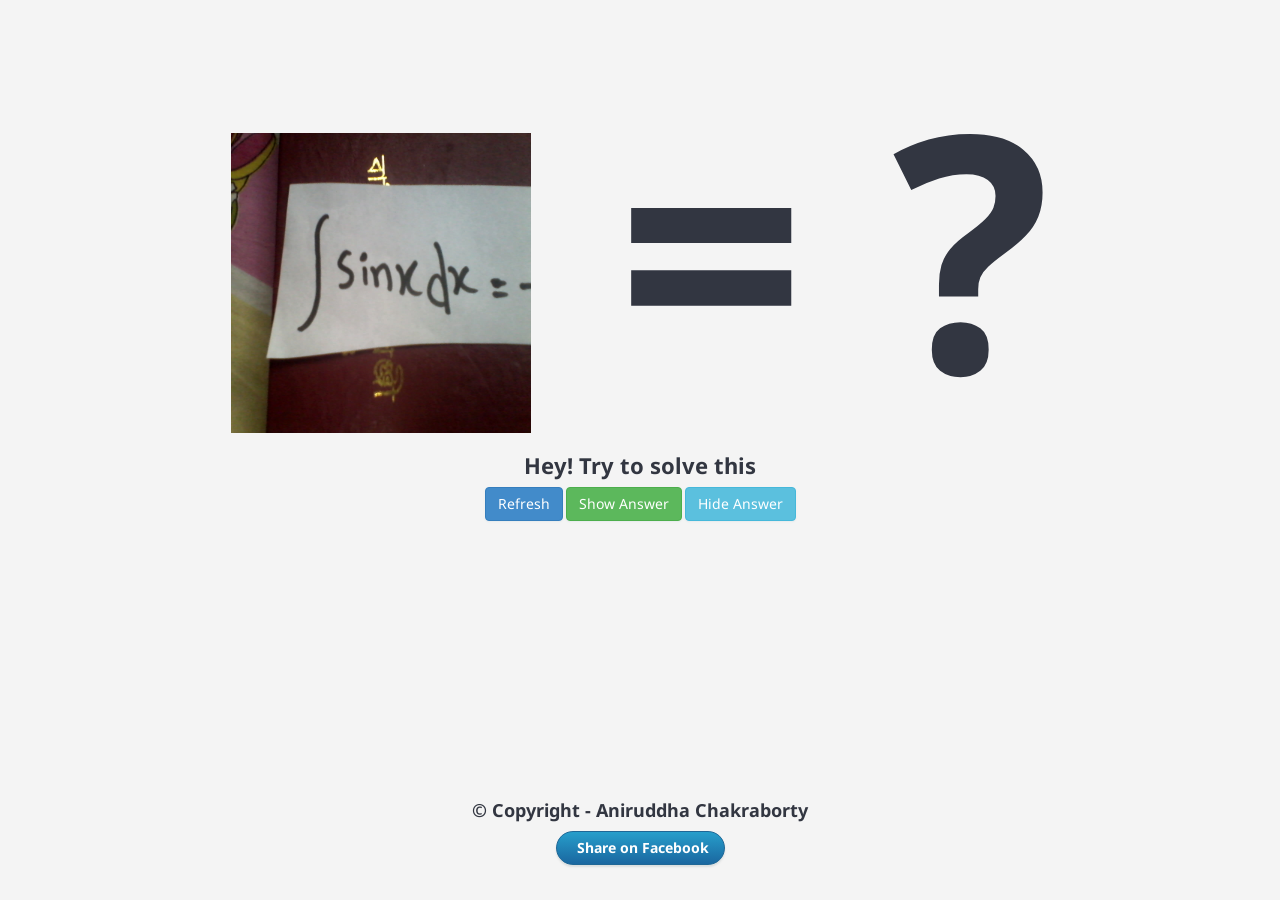
==== index.html @ f5380e14 "update done" ====
<!DOCTYPE HTML>
<html>

<head>
<meta http-equiv="Content-Type" content="text/html; charset=utf-8" />
<title>integration formullas</title>
<!--// Stylesheets //-->
<link href="assets/css/style.css" rel="stylesheet" media="screen" />
<link href="assets/css/bootstrap.css" rel="stylesheet" media="screen" />
<meta name="viewport" content="width=device-width, initial-scale=1, maximum-scale=1" />

<!--[if lt IE 9]>
	<script src="https://oss.maxcdn.com/libs/html5shiv/3.7.0/html5shiv.js"></script>
	<script src="https://oss.maxcdn.com/libs/respond.js/1.3.0/respond.min.js"></script>
<![endif]-->
</head>

<body>
<!-- Wrapper Start -->
<div class="wrapper">
	<div class="structure-row">
        <!-- Sidebar Start -->

        <!-- Sidebar End -->
        <!-- Right Section Start -->
        <div class="right-sec">
            <!-- Right Section Header Start -->

            <!-- Right Section Header End -->
            <!-- Content Section Start -->
            <div class="content-section">
                <div class="fourofour">
                    <h1><img src="data-image/1.jpg" height="300" width="300" id="dataimagequestion" correct="0"> = <b id="answerquestion">?</b> </h1>
                    <h1 id="loading">Hey! Try to solve this</h1>
                    <button type="button" class="btn btn-primary" id="refresh">Refresh</button>
										<button type="button" class="btn btn-success" id="showAnswer">Show Answer</button>
									  <button type="button" class="btn btn-info" id="hideAnswer">Hide Answer</button>

                </div>
            </div>
            <!-- Content Section End -->
        </div>
        <!-- Right Section End -->
    </div>
		<center><h3>&copy Copyright  - Aniruddha Chakraborty</h3>
			<a href="https://www.facebook.com/sharer/sharer.php?u=http://integration.anichakraborty.me/" target="_blank">
				<button type="button" class="btn btn-primary style3">Share on Facebook</button>
			</a>

		</center>
</div>
<!-- Wrapper End -->

<!--// Javascript //-->
<script type="text/javascript" src="assets/js/jquery.js"></script>
<script type="text/javascript" src="assets/js/bootstrap.min.js"></script>
<script type="text/javascript" src="assets/js/jquery.accordion.js"	></script>
<script type="text/javascript" src="assets/js/jquery.custom-scrollbar.min.js"></script>
<script type="text/javascript" src="assets/js/icheck.min.js"></script>
<script type="text/javascript" src="assets/js/selectnav.min.js"></script>
<script type="text/javascript" src="assets/js/functions.js"></script>
<script type="text/javascript" src="assets/js/script.js"></script>

</body>

</html>
---- assets/css/style.css ----
@charset "utf-8";
/* Google Fonts */
@import url(http://fonts.googleapis.com/css?family=Droid+Sans:400,700);

* {
    padding:0;
    margin:0;
}
/* Wrapper */
.wrapper{
    width:100%;
    height:100%;
	display:table;
	position:absolute;
}
.right-sec > div {
	-webkit-animation: frombottom .5s ease-in;
	-moz-animation: frombottom .5s ease-in;
	-o-animation: frombottom .5s ease-in;
	-ms-animation: frombottom .5s ease-in;
	animation: frombottom .5s ease-in;
}

@keyframes frombottom {
    0% { opacity:0; transform: translateY(50px); }
    100% { opacity:1; transform: translateY(0px); }
}
@-moz-keyframes frombottom {
    0% { opacity:0; -moz-transform: translateY(50px); }
    100% { opacity:1; -moz-transform: translateY(0px); }
}
@-webkit-keyframes frombottom {
    0% { opacity:0; -webkit-transform: translateY(50px); }
    100% { opacity:1; -webkit-transform: translateY(0px); }
}
@-ms-keyframes frombottom {
    0% { opacity:0; -ms-transform: translateY(50px); }
    100% { opacity:1; -ms-transform: translateY(0px); }
}
@-o-keyframes frombottom {
    0% { opacity:0; -o-transform: translateY(50px); }
    100% { opacity:1; -o-transform: translateY(0px); }
}





@-webkit-keyframes fromleft {
    0% {
		opacity:0;
		-moz-transform: translateX(20px);
		-webkit-transform: translateX(20px);
		-o-transform: translateX(20px);
		-ms-transform: translateX(20px);
		transform: translateX(20px);
    }
    100% {
		opacity:1;
		-moz-transform: translateX(0px);
		-webkit-transform: translateX(0px);
		-o-transform: translateX(0px);
		-ms-transform: translateX(0px);
		transform: translateX(0px);
    }
}
.wrapper.centeraligned{
	width:1170px;
	height:100%;
	margin:0 auto;
	position:relative;
}
.structure-table{
	display:table;
	width:100%;
	position:relative;
}
.structure-row{
	display:table-row;
	width:100%;
}
.structure-row.alone{
	display:block;
	width:100%;
}

/* Sidebar Navigation */
.wrapper aside {
    width:270px;
	display:table-cell;
	background:#323641;
	vertical-align:top;
	position:relative;
}
aside.sidebarhidden{
	width:68px;
	position:relative;
	z-index:9999;
}
aside .sidebar-in {
	width:270px;
	height:100%;
	display:block;
	position:absolute;
}
aside.sidebarhidden .sidebar-in {
	width:68px;
}
.wrapper aside .shadows {
    top:0;
	right:0;
	width:25px;
	height:100%;
	display:block;
	position:absolute;
	background: -moz-linear-gradient(left,  rgba(0,0,0,0) 0%, rgba(0,0,0,0.35) 100%);
	background: -webkit-gradient(linear, left top, right top, color-stop(0%,rgba(0,0,0,0)), color-stop(100%,rgba(0,0,0,0.35)));
	background: -webkit-linear-gradient(left,  rgba(0,0,0,0) 0%,rgba(0,0,0,0.35) 100%);
	background: -o-linear-gradient(left,  rgba(0,0,0,0) 0%,rgba(0,0,0,0.35) 100%);
	background: -ms-linear-gradient(left,  rgba(0,0,0,0) 0%,rgba(0,0,0,0.35) 100%);
	background: linear-gradient(to right,  rgba(0,0,0,0) 0%,rgba(0,0,0,0.35) 100%);
	filter: progid:DXImageTransform.Microsoft.gradient( startColorstr='#00000000', endColorstr='#a6000000',GradientType=1 );
}
aside.sidebarhidden .shadows {
    display:none;
}
.right-sec + aside .shadows {
	left:0;
	right:inherit;
	-moz-transform: rotate(180deg);
	-webkit-transform: rotate(180deg);
	-o-transform: rotate(180deg);
	-ms-transform: rotate(180deg);
	transform: rotate(180deg);
}
/* Sidebar Header */
.wrapper aside header{
    width:100%;
	height:76px;
	z-index:2;
	border-bottom:#23262d solid 1px;
	-webkit-box-sizing:border-box;
	-moz-box-sizing:border-box;
	box-sizing:border-box;
	padding:26px 26px 0 26px;
	background: rgb(56,59,68); /* Old browsers */
	/* IE9 SVG, needs conditional override of 'filter' to 'none' */
	background: url([data-uri]);
	background: -moz-linear-gradient(top,  rgba(56,59,68,1) 0%, rgba(46,47,52,1) 100%); /* FF3.6+ */
	background: -webkit-gradient(linear, left top, left bottom, color-stop(0%,rgba(56,59,68,1)), color-stop(100%,rgba(46,47,52,1))); /* Chrome,Safari4+ */
	background: -webkit-linear-gradient(top,  rgba(56,59,68,1) 0%,rgba(46,47,52,1) 100%); /* Chrome10+,Safari5.1+ */
	background: -o-linear-gradient(top,  rgba(56,59,68,1) 0%,rgba(46,47,52,1) 100%); /* Opera 11.10+ */
	background: -ms-linear-gradient(top,  rgba(56,59,68,1) 0%,rgba(46,47,52,1) 100%); /* IE10+ */
	background: linear-gradient(to bottom,  rgba(56,59,68,1) 0%,rgba(46,47,52,1) 100%); /* W3C */
	filter: progid:DXImageTransform.Microsoft.gradient( startColorstr='#383b44', endColorstr='#2e2f34',GradientType=0 ); /* IE6-8 */
}
/* Logo Section */
.wrapper aside header .logo{
	float:left;
}
aside.sidebarhidden header .logo{
	display:none;
}
/* Toggle Button */
.wrapper aside header .togglemenu{
	width:26px;
	height:26px;
	float:right;
	display:block;
	background:url(../images/sprite.png) no-repeat 0 0;
}
aside.sidebarhidden header .togglemenu{
	float:left;
	margin-left:-5px;
}
.sidebarhidden nav.navigation{
	display:block;
}
/* Sidebar Navigation */
.navi-acc { 
	list-style-type: none;
	float:left;
	width:100%;
}
.navi-acc > li {
	position:relative;
	width:100%;
	float:left;
}
.navi-acc li div {
	padding: 20px;
	background: #aef;
	display: block;
	clear: both;
	float: left;
	width: 360px;
}
.navi-acc a {
	color:#9b9ba3 !important;
	display:block;
	padding:17px 20px 20px 67px;
	font-family: 'Droid Sans', sans-serif;
	font-size: 13px;
	font-weight:bold;
	width:100%;
	position:relative;
	text-transform:uppercase;
	background:url(../images/sep.gif) repeat-x bottom transparent;
}
aside.sidebarhidden .navi-acc a {
	padding-left:0;
	padding-right:0;
	text-indent:-9999px;
}
.navi-acc li a:before {
	content:"";
	position:absolute;
	left:26px;
	display:inline-block;
	background:url(../images/sprite.png) no-repeat;
}
.sidebarhidden .navi-acc li a:before {
	left:23px;
}
.navi-acc li a.dashboard:before {
	background-position:0px -26px;
	width:22px;
	height:22px;
	top:16px;
}
.navi-acc li a.dashboard:hover:before, .navi-acc li.active a.dashboard:before {
	background-position:-27px -26px;
}
.navi-acc li a.layouts:before {
	background-position:0px -48px;
	width:20px;
	height:20px;
	top:17px;
}
.navi-acc li a.layouts:hover:before, .navi-acc li.active a.layouts:before {
	background-position:-27px -48px;
}
.navi-acc li a.ui-elements:before {
	background-position:0 -69px;
	width:20px;
	height:20px;
	top:17px;
}
.navi-acc li a.ui-elements:hover:before, .navi-acc li.active a.ui-elements:before {
	background-position:-27px -69px;
}
.navi-acc li a.mailbox:before {
	background-position:0px -111px;
	width:24px;
	height:15px;
	top:19px;
}
.navi-acc li a.mailbox:hover:before, .navi-acc li.active a.mailbox:before {
	background-position:-27px -111px;
}
.navi-acc li a.forms:before {
	background-position:0px -127px;
	width:24px;
	height:20px;
	top:16px;
}
.navi-acc li a.forms:hover:before, .navi-acc li.active a.forms:before {
	background-position:-27px -127px;
}
.navi-acc li a.pages:before {
	background-position:0px -148px;
	width:20px;
	height:20px;
	top:17px;
}
.navi-acc li a.pages:hover:before, .navi-acc li.active a.pages:before {
	background-position:-27px -148px;
}
.navi-acc li a.charts:before {
	background-position:0px -90px;
	width:20px;
	height:20px;
	top:16px;
}
.navi-acc li a.charts:hover:before, .navi-acc li.active a.charts:before {
	background-position:-27px -90px;
}
.navi-acc li a.extras:before {
	background-position:0 -169px;
	width:20px;
	height:19px;
	top:17px;
}
.navi-acc li a.extras:hover:before, .navi-acc li.active a.extras:before {
	background-position:-27px -169px;
}
.navi-acc li a.loginoptions:before {
	background-position:0 -189px;
	width:22px;
	height:22px;
	top:15px;
}
.navi-acc li a.loginoptions:hover:before, .navi-acc li.active a.loginoptions:before {
	background-position:-27px -189px;
}
.navi-acc li a.maps:before {
	background-position:-2px -212px;
	width:18px;
	height:25px;
	top:14px;
}
.navi-acc li a.maps:hover:before, .navi-acc li.active a.maps:before {
	background-position:-29px -212px;
}
.navi-acc li.active > a, .navi-acc li a {
	-webkit-transition: background-color 1000ms ease;
	-moz-transition: background-color 1000ms ease;
	-ms-transition: background-color 1000ms ease;
	-o-transition: background-color 1000ms ease;
	transition: background-color 1000ms ease;
}
.navi-acc li.active > a, .navi-acc li:hover > a {
	color:#54acc0 !important;
	background-color:#1e202c;
}
.navi-acc li.active > a {
	background:#1e202c;
}
.navi-acc .label{
	position:absolute;
	right:26px;
	top:20px;
}
.sidebarhidden .label{
	display:none;
}
/* Level 2 */
.navi-acc li ul { 
	background: #222430;
	padding:10px 0;
	margin:0;
	list-style:none;
}
aside.sidebarhidden .navi-acc li ul { 
	left: 68px;
	top:0;
	display:none !important;
    position: absolute;
    text-indent: inherit;
    width: 200px;
}
aside.sidebarhidden .navi-acc li.active ul { 
	display:block !important;
}
.right-sec + aside.sidebarhidden .navi-acc li ul {
	left:auto;
	right:68px;
}
aside.sidebarhidden .navi-acc li ul a{ 
	padding-left:20px;
}
aside.sidebarhidden .navi-acc li:hover ul { 
	display: block !important;
}
aside.sidebarhidden .navi-acc li ul li a {
	text-indent:inherit;
}
.navi-acc li ul li a {
	padding:7px 26px 8px 26px;
	font-size: 13px;
	font-weight:normal;
	text-transform:none;
	background:none;
}
.navi-acc li ul li:hover a {
	background:#181922;
	color:#FFF !important;
}
/*Top Navigation */
.wrapper > header {
	width:100%;
	z-index:2;
	padding-bottom:8px;
	position:relative;
	z-index:999;
	border-bottom:#23262d solid 1px;
	-webkit-box-sizing:border-box;
	-moz-box-sizing:border-box;
	box-sizing:border-box;
	background: rgb(56,59,68); /* Old browsers */
	/* IE9 SVG, needs conditional override of 'filter' to 'none' */
	background: url([data-uri]);
	background: -moz-linear-gradient(top,  rgba(56,59,68,1) 0%, rgba(46,47,52,1) 100%); /* FF3.6+ */
	background: -webkit-gradient(linear, left top, left bottom, color-stop(0%,rgba(56,59,68,1)), color-stop(100%,rgba(46,47,52,1))); /* Chrome,Safari4+ */
	background: -webkit-linear-gradient(top,  rgba(56,59,68,1) 0%,rgba(46,47,52,1) 100%); /* Chrome10+,Safari5.1+ */
	background: -o-linear-gradient(top,  rgba(56,59,68,1) 0%,rgba(46,47,52,1) 100%); /* Opera 11.10+ */
	background: -ms-linear-gradient(top,  rgba(56,59,68,1) 0%,rgba(46,47,52,1) 100%); /* IE10+ */
	background: linear-gradient(to bottom,  rgba(56,59,68,1) 0%,rgba(46,47,52,1) 100%); /* W3C */
	filter: progid:DXImageTransform.Microsoft.gradient( startColorstr='#383b44', endColorstr='#2e2f34',GradientType=0 ); /* IE6-8 */
}
.wrapper > header .logo {
	float:left;
	margin:26px 0 0 26px;
}
.topnavigation {
	float:right;
	margin:18px 20px 0 0px;
}
.topnavigation ul{
	list-style:none;
	float:right;
}
.topnavigation ul li{
	float:left;
	position:relative;
}
.topnavigation ul li:hover{
	background:#1e202c;
}
.topnavigation ul li a{
	color:#FFF;
	font-weight:bold;
	font-size:13px;
	padding:10px 20px;
	display:block;
	text-transform:uppercase;
}
.topnavigation ul li a span{
	margin-left:5px;
	float:right;
	font-size:10px;
	margin-top:2px;
}
.topnavigation ul ul{
	display:none;
	position:absolute;
	left:0;
	top:40px;
	background:#1e202c;
	width:200px;
	margin-left:0;
}
.topnavigation ul li:hover ul{
	display:block;
}
.topnavigation ul ul li{
	width:100%;
}
.topnavigation ul ul li a{
	width:100%;
	display:inline-block;
}
.topnavigation ul ul li a:hover{
	color:#FFF;
	background:#222430;
}
.topnavigation ul ul a{
	text-transform:none;
	color:#9b9ba3;
	font-weight:normal;
}	
/* Right Section */
.right-sec {
	z-index:1;
	display:table-cell;
	background:#f4f4f4;
	vertical-align:top;
}
.structure-row.alone .right-sec {
	display:block;
}
/* Right Section Header */
.right-sec > header {
	width:100%;
	z-index:2;
	padding:10px 20px;
	position:relative;
	-webkit-box-sizing:border-box;
	-moz-box-sizing:border-box;
	box-sizing:border-box;
	border-bottom:#23262d solid 1px;
	background: rgb(56,59,68);
	background: url([data-uri]);
	background: -moz-linear-gradient(top,  rgba(56,59,68,1) 0%, rgba(46,47,52,1) 100%);
	background: -webkit-gradient(linear, left top, left bottom, color-stop(0%,rgba(56,59,68,1)), color-stop(100%,rgba(46,47,52,1)));
	background: -webkit-linear-gradient(top,  rgba(56,59,68,1) 0%,rgba(46,47,52,1) 100%);
	background: -o-linear-gradient(top,  rgba(56,59,68,1) 0%,rgba(46,47,52,1) 100%);
	background: -ms-linear-gradient(top,  rgba(56,59,68,1) 0%,rgba(46,47,52,1) 100%);
	background: linear-gradient(to bottom,  rgba(56,59,68,1) 0%,rgba(46,47,52,1) 100%);
	filter: progid:DXImageTransform.Microsoft.gradient( startColorstr='#383b44', endColorstr='#2e2f34',GradientType=0 );
}
/* Header User Section */
.right-sec > header .user {
	float:left;
}
/* User Avatar */
.user figure{
	padding:5px;
	width:44px;
	height:44px;
	float:left;
	border-radius:50%;
	-o-border-radius:50%;
	-webkit-border-radius:50%;
	-webkit-box-sizing:content-box;
	-moz-box-sizing:content-box;
	box-sizing:content-box;
	border:#fff solid 1px;
}
.user figure img{
	width:44px;
	height:44px;
	border-radius:50%;
	-o-border-radius:50%;
	-webkit-border-radius:50%;
}
.user .welcome{
	float:left;
	padding-top:8px;
	margin-left:10px;
}
.user .welcome p, .user .welcome h5{
	padding:0;
	margin:0;
	color:#FFF;
}
.user .welcome h5 a{
	color:#FFF;
}
/* Search Section */
.right-sec .search-box{
	float:left;
	height:33px;
	width:333px;
	margin:11px 0 0 30px;
	border-radius:20px;
	position:relative;
	border:#6b6d73 solid 2px;
	background:#444549;
}
.right-sec .search-box:before{
	content:"";
	width:12px;
	height:12px;
	position:absolute;
	left:16px;
	top:8px;
	display:inline-block;
	background:url(../images/sprite.png) no-repeat -60px -5px;
}
.right-sec .search-box input[type="text"]{
	border:none;
	width:80%;
	color:#D9DBE1;
	margin:6px 0 0 40px;
	padding-right:40px;
	background:transparent;
}
.right-sec .search-box input[type="submit"]{
	font-size:13px;
	color:#6d6f75 !important;
	font-weight:bold;
	padding:0 10px;
	text-transform:uppercase;
	border:none;
	height:23px;
	border-left:#6b6d73 solid 2px;
	background:none;
	position:absolute;
	right:0;
	top:3px;
}
/* Top Section Navigation */
.topnav {
	float:right;
}
.topnav ul{
	list-style:none;
	margin:0;
	padding:0;
}
.topnav ul li{
	float:left;
	margin-top:15px;
	padding:5px 10px;
}
.topnav > ul > li > a{
	color:#fff;
}
.topnav > ul > li > a > i{
	margin-right:10px;
}
/* Tasks Dropdown */
.topnav ul li{
	position:relative;
}
.topnav ul li:hover{
	background:#666981;
}
.topnav ul li:hover a{
	color:#fff;
}
.topnav ul li .popdown{
	position:absolute;
	left:0;
	top:30px;
	display:none;
	background:#666981;
	width:300px;
}
.popdown-right{
	left:inherit !important;
	right:0 !important;
}
.topnav ul li:hover .popdown{
	display:block;
}
/* Tasks List - Dropdown */
.taskslist {
	width:100%;
	float:left;
}
.taskslist ul{
	width:100%;
	padding:10px 20px 20px 20px;
	margin:0;
	list-style:none;
	float:left;
	border-bottom:#797b90 solid 1px;
}
.taskslist ul li{
	width:100%;
	padding:0 0;
	margin:10px 0 0 0;
	list-style:none;
}
.taskslist ul li:first-child{
	margin:0 0 0 0;
}
.taskslist ul li h6{
	color:#FFF;
}
.taskslist ul li h6 span{
	font-weight:normal;
}
.taskslist ul li h6 a{
	color:#FFF;
}
.taskslist ul li .progress{
	margin:0;
	height:8px;
}
.taskslist a.viewall{
	color:#FFF;
	padding:8px 20px 12px 20px;
	float:left;
	font-size:13px;
}
/* Notification List - Dropdown */
.notificationlist {
	width:100%;
	float:left;
}
.notificationlist ul{
	width:100%;
	padding:10px 20px 20px 20px;
	margin:0;
	list-style:none;
	float:left;
	border-bottom:#797b90 solid 1px;
}
.notificationlist ul li{
	width:100%;
	padding:20px 0 0 0;
	margin:10px 0 0 0;
	list-style:none;
	color:#FFF;
	border-top:#797b90 solid 1px;
}
.notificationlist ul li:first-child{
	margin:0 0 0 0;
	padding:10px 0 0 0;
	border:none;
}
.notificationlist ul li h6{
	color:#FFF;
	margin:0 0 5px 0;
}
.notificationlist ul li p{
	margin:0 0 0px 0;
}
.notificationlist ul li span{
	color:#d9d9d9;
	font-size:11px;
	margin:0 0 0px 0;
}
.notificationlist ul li span i{
	font-size:9px;
	margin-right:5px;
}
.notificationlist ul li h6 a{
	color:#FFF;
}
.notificationlist a.viewall{
	color:#FFF;
	padding:8px 20px 12px 20px;
	float:left;
	font-size:13px;
}
/* Settings List - Dropdown */
.popdown.settings{
	width:200px !important;
}
.settings nav{
	width:100%;
}
.settings nav a{
	width:100%;
	color:#FFF;
	display:block;
	padding:10px 20px;
	border-top:#797b90 solid 1px;
}
.settings nav a:hover{
	background:#494c67;
}
.settings nav a i{
	margin-right:10px;
}
/* Content Section */
.content-section {
	width:100%;
	z-index:1;
	position:relative;
	padding:0px 15px 30px 15px;
}
/* Content Box */
.sec-box {
	width:100%;
	height:100%;
	background:#FFF;
	position:relative;
	-webkit-box-shadow: 0px 2px 2px 0 #E8E8E8;
	box-shadow: 0px 2px 2px 0 #E8E8E8;
}
/* Content Box - Header */
.sec-box header{
	width:100%;
	padding:16px 20px;
	border-bottom:#e6e7e8 solid 1px;
}
.sec-box header h2{
	padding:0;
	margin:0;
}
/* Content Box - Close Button */
.sec-box a.closethis{
	float:right;
	width:17px;
	height:17px;
	display:inline-block;
	position:absolute;
	right:20px;
	top:20px;
	cursor:pointer;
	text-indent:-9999px;
	background:url(../images/sprite.png) no-repeat -145px -116px;
}
/* Content Box - Toggle Button */
.sec-box a.togglethis{
	float:right;
	width:17px;
	height:17px;
	display:inline-block;
	position:absolute;
	right:45px;
	top:20px;
	cursor:pointer;
	text-indent:-9999px;
	background:url(../images/sprite.png) no-repeat -167px -116px;
}
.sec-box.dark a.togglethis{
	background-position:-167px -138px;
}
.sec-box a.togglethis.clicked{
	-moz-transform: rotate(180deg);
	-webkit-transform: rotate(180deg);
	-o-transform: rotate(180deg);
	-ms-transform: rotate(180deg);
	transform: rotate(180deg);
	
}
/* Content Box - Inner Section */
.sec-box .contents{
	width:100%;
	-webkit-transition: all 500ms ease;
	-moz-transition: all 500ms ease;
	-ms-transition: all 500ms ease;
	-o-transition: all 500ms ease;
	transition: all 500ms ease;
}
/* Content Box with 20px Paddings */
.boxpadding{
	padding:20px;
}
/* Content Box - Dark */
.sec-box.dark {
	color:#cbccd2;
	background:#666981;
}
.sec-box.dark a{
	color:#fff;
}
.sec-box.dark p{
	color:#cbccd2;
}
.sec-box.dark header{
	border-bottom:#797b90 solid 1px;
}
.sec-box.dark header h2{
	color:#FFF;
}
.sec-box.dark a.closethis{
	background:url(../images/sprite.png) no-repeat -145px -138px;
}
.hidden-sec {
	height:0px;
	overflow:hidden;
	padding:0px !important;
}
/* User Section */
.users-section {
	width:100%;
}
.users-section ul{
	width:100%;
	float:left;
	margin:-20px 0 0 -20px;
	list-style:none;
}
.users-section ul li{
	width:50%;
	margin-top:20px;
	float:left;
	padding-left:20px;
	-moz-box-sizing:border-box;
	-webkit-box-sizing:border-box;
	box-sizing:border-box;
}
.users-section figure{
	padding:5px;
	width:44px;
	height:44px;
	float:left;
	border-radius:50%;
	-webkit-box-sizing:content-box;
	-moz-box-sizing:content-box;
	box-sizing:content-box;
	border:#d5d5d5 solid 1px;
}
.users-section figure img{
	width:44px;
	height:44px;
	border-radius:50%;
}
.users-section .welcome{
	float:left;
	padding-top:8px;
	margin-left:10px;
}
.users-section .welcome p, .users-section .welcome h5{
	padding:0;
	margin:0;
}
/* Tabs Contents Section */
.tab-content {
	background:#fff;
}
/* Links List Section */
.linkslist {
	width:100%;
}
.linkslist ul{
	width:100%;
	margin:-20px 0 0 0;
	list-style:none;
}
.linkslist ul li{
	width:100%;
	font-size:14px;
	padding:15px 0;
	position:relative;
	border-top:#e6e7e8 solid 1px;
	-webkit-transition: all 500ms ease;
	-moz-transition: all 500ms ease;
	-ms-transition: all 500ms ease;
	-o-transition: all 500ms ease;
	transition: all 500ms ease;
}
.dark .linkslist ul li{
	border-top:#797b90 solid 1px;
}
.linkslist ul li:first-child{
	border-top:none;
}
.linkslist ul li.success-list:after, .linkslist ul li.error-list:after{
	content:"";
	display:inline-block;
	position:absolute;
	right:20px;
	top:16px;
	width:17px;
	height:19px;
	background:url(../images/sprite.png) no-repeat -260px -116px;
}
.linkslist ul li.success-list:after{
	background-position:-260px -116px;
}
.linkslist ul li.error-list:after{
	background-position:-260px -137px;
}
.linkslist ul li a{
	font-size:14px;
}
.dark .linkslist ul li a{
	color:#FFF;
}
.linkslist ul li span{
	color:#9d9d9d;
	font-size:12px;
	padding-left:10px;
}
.dark .linkslist ul li span{
	color:#cbccd2;
}
.linkslist ul li:hover{
	padding-left:20px;
	padding-right:20px;
	background:#f8f8f9;
}
.dark .linkslist ul li:hover{
	background:#3d415d;
}
/* Stat Boxes */
.stat-box{
    width:100%;
    height:100px;
	color:#FFF;
	padding:25px 0 0 84px;
	position:relative;
}
/* Stat Boxes icons */
.stat-box i{
	position:absolute;
	display:inline-block;
	background:url(../images/sprite.png) no-repeat;
}
.stat-box i.author{
    left:22px;
	top:23px;
	width:41px;
    height:50px;
	background-position:-82px 0;
}
.stat-box i.chart{
    left:22px;
	top:23px;
	width:47px;
    height:42px;
	background-position:-82px -60px;
}
.stat-box i.pages{
    left:22px;
	top:23px;
	width:44px;
    height:44px;
	background-position:-130px -5px;
}
.stat-box i.users{
    left:22px;
	top:23px;
	width:44px;
    height:44px;
	background-position:-135px -56px;
}
.stat-box i.downloads{
    left:22px;
	top:23px;
	width:37px;
    height:44px;
	background-position:-182px -5px;
}
.stat-box i.comments{
    left:22px;
	top:23px;
	width:46px;
    height:44px;
	background-position:-187px -57px;
}
.stat-box h4{
	color:#FFF;
	margin:0;
	font-weight:normal;
}
.stat-box h1{
	color:#FFF;
	margin:0;
	font-size:32px;
}
/* Stat Boxes colors list */
.stat-box.colorone{
	background:#666981;
}
.stat-box.colortwo{
	background:#68cab6;
}
.stat-box.colorthree{
	background:#e17695;
}
.stat-box.colorfour{
	background:#a285c5;
}
.stat-box.colorfive{
	background:#22ba9b;
}
.stat-box.colorsix{
	background:#fbb168;
}
.stat-box.colorseven{
	background:#fb6868;
}
.stat-box.coloreight{
	background:#96c250;
}
.stat-box.colornine{
	background:#2babc2;
}
.stat-box.colorten{
	background:#304de5;
}
.stat-box.coloreleven{
	background:#9f30e5;
}
.stat-box.colortweleve{
	background:#e53078;
}
/* Stat Boxes - black and white */
.stat-box.bw{
	border:#e4e4e4 solid 1px;
	background: #fdfdfd; /* Old browsers */
	background: -moz-linear-gradient(top,  #fdfdfd 0%, #f5f5f5 100%); /* FF3.6+ */
	background: -webkit-gradient(linear, left top, left bottom, color-stop(0%,#fdfdfd), color-stop(100%,#f5f5f5)); /* Chrome,Safari4+ */
	background: -webkit-linear-gradient(top,  #fdfdfd 0%,#f5f5f5 100%); /* Chrome10+,Safari5.1+ */
	background: -o-linear-gradient(top,  #fdfdfd 0%,#f5f5f5 100%); /* Opera 11.10+ */
	background: -ms-linear-gradient(top,  #fdfdfd 0%,#f5f5f5 100%); /* IE10+ */
	background: linear-gradient(to bottom,  #fdfdfd 0%,#f5f5f5 100%); /* W3C */
	filter: progid:DXImageTransform.Microsoft.gradient( startColorstr='#fdfdfd', endColorstr='#f5f5f5',GradientType=0 ); /* IE6-9 */
	-webkit-box-shadow: 1px 2px 2px #ECECEC;
	box-shadow: 1px 2px 2px #ECECEC;
}
.bw i.author{
	background-position:-248px 0;
}
.bw i.chart{
	background-position:-248px -60px;
}
.bw i.pages{
	background-position:-296px -5px;
}
.bw i.users{
	background-position:-301px -56px;
}
.bw i.downloads{
	background-position:-348px -5px;
}
.bw i.comments{
	background-position:-353px -57px;
}
.bw h4{
	color:#323641;
}
.bw h1{
	color:#323641;
}
/* Dark Tabs */
.tabs-section.dark {
	color:#cbccd2;
}
.tabs-section.dark .tab-pane a{
	color:#fff;
}
.tabs-section.dark .tab-pane p{
	color:#cbccd2;
}
.tabs-section.dark .nav-tabs > li > a {
	background:#3d415d;
	color:#898caa;
	border-color:#3d415d;
	border-left-color:#666981;
}
.tabs-section.dark .nav-tabs > li.active > a, .tabs-section.dark .nav-tabs > li.active > a:hover, .tabs-section.dark .nav-tabs > li.active > a:focus {
	color:#fff;
	background:#666981;
	border-top-color:#54acc0;
}
.tabs-section.dark .tab-content {
	background:#666981;
}
/* Success Box */
.sec-box.successbox {
	color:#fff;
	background:#07ba42;
}
.sec-box.successbox a.togglethis{
	background-position:-167px -158px;
}
.sec-box.successbox a{
	color:#fff;
}
.sec-box.successbox p{
	color:#fff;
}
.sec-box.successbox header{
	border-bottom:#59d180 solid 1px;
}
.sec-box.successbox header h2{
	color:#FFF;
}
.sec-box.successbox a.closethis{
	background:url(../images/sprite.png) no-repeat -145px -158px;
}
/* Error Box */
.sec-box.errorbox {
	color:#fff;
	background:#e65b45;
}
.sec-box.errorbox a.togglethis{
	background-position:-167px -158px;
}
.sec-box.errorbox a{
	color:#fff;
}
.sec-box.errorbox p{
	color:#fff;
}
.sec-box.errorbox header{
	border-bottom:#ee9182 solid 1px;
}
.sec-box.errorbox header h2{
	color:#FFF;
}
.sec-box.errorbox a.closethis{
	background:url(../images/sprite.png) no-repeat -145px -158px;
}
/* Information Box */
.sec-box.infobox {
	color:#fff;
	background:#51b2e9;
}
.sec-box.infobox a.togglethis{
	background-position:-167px -158px;
}
.sec-box.infobox a{
	color:#fff;
}
.sec-box.infobox p{
	color:#fff;
}
.sec-box.infobox header{
	border-bottom:#8acbf0 solid 1px;
}
.sec-box.infobox header h2{
	color:#FFF;
}
.sec-box.infobox a.closethis{
	background:url(../images/sprite.png) no-repeat -145px -158px;
}
/* Warning Box */
.sec-box.warningbox {
	color:#fff;
	background:#ffcc00;
}
.sec-box.warningbox a.togglethis{
	background-position:-167px -158px;
}
.sec-box.warningbox a{
	color:#fff;
}
.sec-box.warningbox p{
	color:#fff;
}
.sec-box.warningbox header{
	border-bottom:#ffdd54 solid 1px;
}
.sec-box.warningbox header h2{
	color:#FFF;
}
.sec-box.warningbox a.closethis{
	background:url(../images/sprite.png) no-repeat -145px -158px;
}
/* text color classes */
.redtext {
	color:#db1515;
}
.bluetext {
	color:#304de5;
}
.greentext {
	color:#7ec211;
}
.graytext {
	color:#c8c8c8;
}
.orangetext {
	color:#f39c12;
}
.redhighlight {
	color:#FFF;
	padding:2px 5px;
	background:#db1515;
	display:inline-block;
}
.grayhighlight {
	color:#6d6f75;
	padding:2px 5px;
	background:#ecf0f1;
	display:inline-block;
}
.greenhighlight {
	color:#FFF;
	padding:2px 5px;
	background:#7ec211;
	display:inline-block;
}
/* Gallery */
.gallerybox {
	float:left;
	margin:-20px 0 0 -20px;
	list-style:none;
}
.gallerybox li{
	width:20%;
	float:left;
	margin-top:20px;
	padding-left:20px;
}
.gallerybox li figure{
	width:100%;
	position:relative;
}
.gallerybox li a{
	width:100%;
}
.gallerybox li a img{
	width:100%;
}
.gallerybox li figcaption{
	width:100%;
	left:0;
	bottom:0;
	opacity:0;
	position:absolute;
	padding:5px 0 15px 0;
	background:#33363f;
	-webkit-transition: all 500ms ease;
	-moz-transition: all 500ms ease;
	-ms-transition: all 500ms ease;
	-o-transition: all 500ms ease;
	transition: all 500ms ease;
}
.gallerybox li:hover figcaption{
	opacity:1;
}
.gallerybox li figcaption a{
	color:#fff;
}
.gallerybox li figcaption h5{
	width:100%;
	text-align:center;
}
.gallerybox li figcaption .controls{
	width:100%;
	text-align:center;
}
.gallerybox li figcaption .edit{
	width:22px;
	height:22px;
	text-indent:-9999px;
	display:inline-block;
	background:url(../images/sprite.png) no-repeat -63px -191px;
}
.gallerybox li figcaption .delete{
	width:22px;
	height:22px;
	margin-left:3px;
	text-indent:-9999px;
	display:inline-block;
	background:url(../images/sprite.png) no-repeat -90px -191px;
}
/* Tables */
.table-box{
	width:100%;
	float:left;
}
.table-box .dataTables_length{
	float:left;
	padding:11px 0 7px 10px;
}
.table-box .dataTables_filter{
	float:right;
	padding:11px 10px 7px 0px;
}
.table-box .dataTables_info{
	float:left;
	color:#323641;
	padding:24px 0 16px 20px;
}
.table-box .dataTables_paginate{
	display: inline-block;
	padding-left: 0;
	margin: 15px 15px 0px 0px;
	float:right;
	border-radius: 4px;
	color: #6d6f75;
	background: #fdfdfd; /* Old browsers */
	background: -moz-linear-gradient(top,  #fdfdfd 0%, #f7f7f7 100%); /* FF3.6+ */
	background: -webkit-gradient(linear, left top, left bottom, color-stop(0%,#fdfdfd), color-stop(100%,#f7f7f7)); /* Chrome,Safari4+ */
	background: -webkit-linear-gradient(top,  #fdfdfd 0%,#f7f7f7 100%); /* Chrome10+,Safari5.1+ */
	background: -o-linear-gradient(top,  #fdfdfd 0%,#f7f7f7 100%); /* Opera 11.10+ */
	background: -ms-linear-gradient(top,  #fdfdfd 0%,#f7f7f7 100%); /* IE10+ */
	background: linear-gradient(to bottom,  #fdfdfd 0%,#f7f7f7 100%); /* W3C */
	filter: progid:DXImageTransform.Microsoft.gradient( startColorstr='#fdfdfd', endColorstr='#f7f7f7',GradientType=0 ); /* IE6-9 */
	box-shadow: 0 1px 2px #E7EBEC;
}
.table-box .dataTables_paginate a{
	position: relative;
	float: left;
	color:#6d6f75;
	font-size:11px;
	padding: 5px 10px;
	margin-left: -1px;
	line-height: 1.428571429;
	text-decoration: none;
	border: 1px solid #dddddd;
}
.dataTable {
	width:100%;
	clear:both;
	color:#323641;
	border-top:#e6e7e8 solid 1px;
}
.dataTable thead{
	width:100%;
	clear:both;
	font-size:15px;
	font-weight:bold;
	background:#f7f7f7;
}
.dataTable thead th{
	padding:16px 20px;
}
.dataTable tr{
	width:100%;
}
.dataTable tbody tr:nth-child(even) {
	background:#f6f8fa;
}
.dataTable tbody tr:nth-child(odd) {
	background: #FFF;
}
#icons tr th{
	width:80%;
}
#icons tr th:first-child{
	width:20%;
}
.dataTables_wrapper tr td{
	padding:15px 20px 17px 20px;
}
#icons tr td:first-child{
	width:20%;
	font-size:16px;
}
#icons tr td:first-child{
	width:20%;
}
.dataTables_wrapper {
	float:left;
	width:100%;
}
/* DataTables sorting */

.sorting_asc {
	background: url('../images/sort_asc.png') no-repeat 99% 47%;
}

.sorting_desc {
	background: url('../images/sort_desc.png') no-repeat 99% 47%;
}

.sorting {
	background: url('../images/sort_both.png') no-repeat 99% 47%;
}

.sorting_asc_disabled {
	background: url('../images/sort_asc_disabled.png') no-repeat 99% 47%;
}

.sorting_desc_disabled {
	background: url('../images/sort_desc_disabled.png') no-repeat 99% 47%;
}
 
table.display thead th:active,
table.display thead td:active {
	outline: none;
}
/* Custom Radios and checkboxes  */
.custom-radio-checkbox {
	width:100%;
	margin:8px 0;
	float:left;
}
td .custom-radio-checkbox:first-child {
	margin-top:0;
}
.custom-radio-checkbox > div{
	float:left;
}
.custom-radio-checkbox label{
	margin:0px 0 0 10px;
	float:left;
}
/* On/Off Switches - Custom Style */
.onoffswitch.customstyle {
    position: relative; width: 90px;
    -webkit-user-select:none; -moz-user-select:none; -ms-user-select: none;
}

.onoffswitch.customstyle .onoffswitch-checkbox {
    display: none;
}

.onoffswitch.customstyle .onoffswitch-label {
    display: block; overflow: hidden; cursor: pointer;
    border-radius: 20px;
}

.onoffswitch.customstyle .onoffswitch-inner {
    width: 200%; margin-left: -100%;
    -moz-transition: margin 0.3s ease-in 0s; -webkit-transition: margin 0.3s ease-in 0s;
    -o-transition: margin 0.3s ease-in 0s; transition: margin 0.3s ease-in 0s;
}

.onoffswitch.customstyle .onoffswitch-inner:before, .onoffswitch.customstyle .onoffswitch-inner:after {
    float: left; width: 50%; height: 30px; padding: 0; line-height: 30px;
    font-size: 14px; color: white; font-family: Trebuchet, Arial, sans-serif; font-weight: bold;
    -moz-box-sizing: border-box; -webkit-box-sizing: border-box; box-sizing: border-box;
}

.onoffswitch.customstyle .onoffswitch-inner:before {
    content: "ON";
    padding-left: 10px;
    background-color: #2489C5; color: #FFFFFF;
}

.onoffswitch.customstyle .onoffswitch-inner:after {
    content: "OFF";
    padding-right: 10px;
    background-color: #d6d6d6; color: #2489C5;
    text-align: right;
}

.onoffswitch.customstyle .onoffswitch-switch {
    width: 18px;
	height:18px;
	margin: 6px;
    background: #FFFFFF;
    border-radius: 20px;
    position: absolute; top: 0; bottom: 0; right: 56px;
    -moz-transition: all 0.3s ease-in 0s; -webkit-transition: all 0.3s ease-in 0s;
    -o-transition: all 0.3s ease-in 0s; transition: all 0.3s ease-in 0s; 
}

.onoffswitch.customstyle .onoffswitch-checkbox:checked + .onoffswitch-label .onoffswitch-inner {
    margin-left: 0;
}

.onoffswitch.customstyle .onoffswitch-checkbox:checked + .onoffswitch-label .onoffswitch-switch {
    right: 0px; 
}
/* On/Off Switches - iOS5 */
.onoffswitch.ios5 {
    position: relative; width: 90px;
    -webkit-user-select:none; -moz-user-select:none; -ms-user-select: none;
}

.onoffswitch.ios5 .onoffswitch-checkbox {
    display: none;
}

.onoffswitch.ios5 .onoffswitch-label {
    display: block; overflow: hidden; cursor: pointer;
    border-radius: 30px;
}

.onoffswitch.ios5 .onoffswitch-inner {
    width: 200%; margin-left: -100%;
    -moz-transition: margin 0.3s ease-in 0s; -webkit-transition: margin 0.3s ease-in 0s;
    -o-transition: margin 0.3s ease-in 0s; transition: margin 0.3s ease-in 0s;
}

.onoffswitch.ios5 .onoffswitch-inner:before, .onoffswitch.ios5 .onoffswitch-inner:after {
    float: left; width: 50%; height: 30px; padding: 0; line-height: 30px;
    font-size: 14px; color: white; font-family: Trebuchet, Arial, sans-serif; font-weight: bold;
    -moz-box-sizing: border-box; -webkit-box-sizing: border-box; box-sizing: border-box;
    border-radius: 30px;
    box-shadow: 0px 15px 0px rgba(0,0,0,0.08) inset;
}

.onoffswitch.ios5 .onoffswitch-inner:before {
    content: "ON";
    padding-left: 10px;
    background-color: #2489C5; color: #FFFFFF;
    border-radius: 30px 0 0 30px;
}

.onoffswitch.ios5 .onoffswitch-inner:after {
    content: "OFF";
    padding-right: 10px;
    background-color: #EEEEEE; color: #999999;
    text-align: right;
    border-radius: 0 30px 30px 0;
}

.onoffswitch.ios5 .onoffswitch-switch {
    width: 30px; margin: 0px;
    background: #FFFFFF;
    border: 2px solid #2489C5; border-radius: 30px;
    position: absolute; top: 0; bottom: 0; right: 56px;
    -moz-transition: all 0.3s ease-in 0s; -webkit-transition: all 0.3s ease-in 0s;
    -o-transition: all 0.3s ease-in 0s; transition: all 0.3s ease-in 0s; 
    background-image: -moz-linear-gradient(center top, rgba(0,0,0,0.1) 0%, rgba(0,0,0,0) 80%); 
    background-image: -webkit-linear-gradient(center top, rgba(0,0,0,0.1) 0%, rgba(0,0,0,0) 80%); 
    background-image: -o-linear-gradient(center top, rgba(0,0,0,0.1) 0%, rgba(0,0,0,0) 80%); 
    background-image: linear-gradient(center top, rgba(0,0,0,0.1) 0%, rgba(0,0,0,0) 80%);
    box-shadow: 0 1px 1px white inset;
}

.onoffswitch.ios5 .onoffswitch-checkbox:checked + .onoffswitch-label .onoffswitch-inner {
    margin-left: 0;
}

.onoffswitch.ios5 .onoffswitch-checkbox:checked + .onoffswitch-label .onoffswitch-switch {
    right: 0px; 
}
/* On/Off Switches - iOS4 */
.onoffswitch.ios4 {
    position: relative; width: 90px;
    -webkit-user-select:none; -moz-user-select:none; -ms-user-select: none;
}

.onoffswitch.ios4 .onoffswitch-checkbox {
    display: none;
}

.onoffswitch.ios4 .onoffswitch-label {
    display: block; overflow: hidden; cursor: pointer;
    border-radius: 5px;
}

.onoffswitch.ios4 .onoffswitch-inner {
    width: 200%; margin-left: -100%;
    -moz-transition: margin 0.3s ease-in 0s; -webkit-transition: margin 0.3s ease-in 0s;
    -o-transition: margin 0.3s ease-in 0s; transition: margin 0.3s ease-in 0s;
}

.onoffswitch.ios4 .onoffswitch-inner:before, .onoffswitch.ios4 .onoffswitch-inner:after {
    float: left; width: 50%; height: 30px; padding: 0; line-height: 30px;
    font-size: 14px; color: white; font-family: Trebuchet, Arial, sans-serif; font-weight: bold;
    -moz-box-sizing: border-box; -webkit-box-sizing: border-box; box-sizing: border-box;
}

.onoffswitch.ios4 .onoffswitch-inner:before {
    content: "ON";
    padding-left: 10px;
    background-color: #2489C5; color: #FFFFFF;
}

.onoffswitch.ios4 .onoffswitch-inner:after {
    content: "OFF";
    padding-right: 10px;
    background-color: #d6d6d6; color: #999999;
    text-align: right;
}

.onoffswitch.ios4 .onoffswitch-switch {
    width: 28px; margin: 0px;
    background: #FFFFFF;
    border: 2px solid #2489C5; border-radius: 5px;
    position: absolute; top: 0; bottom: 0; right: 62px;
    -moz-transition: all 0.3s ease-in 0s; -webkit-transition: all 0.3s ease-in 0s;
    -o-transition: all 0.3s ease-in 0s; transition: all 0.3s ease-in 0s; 
    background-image: -moz-linear-gradient(center top, rgba(0,0,0,0.1) 0%, rgba(0,0,0,0) 100%);
    background-image: -webkit-linear-gradient(center top, rgba(0,0,0,0.1) 0%, rgba(0,0,0,0) 100%);
    background-image: -o-linear-gradient(center top, rgba(0,0,0,0.1) 0%, rgba(0,0,0,0) 100%);
    background-image: linear-gradient(center top, rgba(0,0,0,0.1) 0%, rgba(0,0,0,0) 100%);
}

.onoffswitch.ios4 .onoffswitch-checkbox:checked + .onoffswitch-label .onoffswitch-inner {
    margin-left: 0;
}

.onoffswitch.ios4 .onoffswitch-checkbox:checked + .onoffswitch-label .onoffswitch-switch {
    right: 0px; 
}
/* On/Off Switches - Android */
.onoffswitch.android {
    position: relative; width: 90px;
    -webkit-user-select:none; -moz-user-select:none; -ms-user-select: none;
}

.onoffswitch.android .onoffswitch-checkbox {
    display: none;
}

.onoffswitch.android .onoffswitch-label {
    display: block; overflow: hidden; cursor: pointer;
    border: 0px solid #2489C5; border-radius: 0px;
}

.onoffswitch.android .onoffswitch-inner {
    width: 200%; margin-left: -100%;
    -moz-transition: margin 0.3s ease-in 0s; -webkit-transition: margin 0.3s ease-in 0s;
    -o-transition: margin 0.3s ease-in 0s; transition: margin 0.3s ease-in 0s;
}

.onoffswitch.android .onoffswitch-inner > div {
    float: left; position: relative; width: 50%; height: 30px; padding: 0; line-height: 30px;
    font-size: 14px; color: white; font-family: Trebuchet, Arial, sans-serif; font-weight: bold;
    -moz-box-sizing: border-box; -webkit-box-sizing: border-box; box-sizing: border-box;
}

.onoffswitch.android .onoffswitch-inner .onoffswitch-active {
    padding-left: 10px;
    background-color: #EEEEEE; color: #FFFFFF;
}

.onoffswitch.android .onoffswitch-inner .onoffswitch-inactive {
    padding-right: 10px;
    background-color: #EEEEEE; color: #FFFFFF;
    text-align: right;
}

.onoffswitch.android .onoffswitch-switch {
    width: 37px; margin: 0px; text-align: center; 
    border: 0px solid #2489C5;border-radius: 0px; 
    position: absolute; top: 0; bottom: 0;
}
.onoffswitch.android .onoffswitch-active .onoffswitch-switch {
    background: #27A1CA; left: 0;
}
.onoffswitch.android .onoffswitch-inactive .onoffswitch-switch {
    background: #A1A1A1; right: 0;
}

.onoffswitch.android .onoffswitch-active .onoffswitch-switch:before {
    content: " "; position: absolute; top: 0; left: 37px; 
    border-style: solid; border-color: #27A1CA transparent transparent #27A1CA; border-width: 15px 9px;
}


.onoffswitch.android .onoffswitch-inactive .onoffswitch-switch:before {
    content: " "; position: absolute; top: 0; right: 37px; 
    border-style: solid; border-color: transparent #A1A1A1 #A1A1A1 transparent; border-width: 15px 9px;
}


.onoffswitch.android .onoffswitch-checkbox:checked + .onoffswitch-label .onoffswitch-inner {
    margin-left: 0;
}
/* On/Off Switches - Windows */
.onoffswitch.windows8 {
    position: relative; width: 90px;
    -webkit-user-select:none; -moz-user-select:none; -ms-user-select: none;
}

.onoffswitch.windows8 .onoffswitch-checkbox {
    display: none;
}

.onoffswitch.windows8 .onoffswitch-label {
    display: block; overflow: hidden; cursor: pointer;
    border: 2px solid #2489C5; border-radius: 0px;
}

.onoffswitch.windows8 .onoffswitch-inner {
    width: 200%; margin-left: -100%;
    -moz-transition: margin 0.3s ease-in 0s; -webkit-transition: margin 0.3s ease-in 0s;
    -o-transition: margin 0.3s ease-in 0s; transition: margin 0.3s ease-in 0s;
}

.onoffswitch.windows8 .onoffswitch-inner:before, .onoffswitch.windows8 .onoffswitch-inner:after {
    float: left; width: 50%; height: 30px; padding: 0; line-height: 26px;
    font-size: 14px; color: white; font-family: Trebuchet, Arial, sans-serif; font-weight: bold;
    -moz-box-sizing: border-box; -webkit-box-sizing: border-box; box-sizing: border-box;
    border: 2px solid transparent;
    background-clip: padding-box;
}

.onoffswitch.windows8 .onoffswitch-inner:before {
    content: "ON";
    padding-left: 10px;
    background-color: #EEEEEE; color: #2489C5;
}

.onoffswitch.windows8 .onoffswitch-inner:after {
    content: "OFF";
    padding-right: 10px;
    background-color: #EEEEEE; color: #A1A1A1;
    text-align: right;
}

.onoffswitch.windows8 .onoffswitch-switch {
    width: 37px; margin: 0px;
    background: #A1A1A1;
    position: absolute; top: 0; bottom: 0; right: 53px;
    -moz-transition: all 0.3s ease-in 0s; -webkit-transition: all 0.3s ease-in 0s;
    -o-transition: all 0.3s ease-in 0s; transition: all 0.3s ease-in 0s; 
}

.onoffswitch.windows8 .onoffswitch-checkbox:checked + .onoffswitch-label .onoffswitch-inner {
    margin-left: 0;
}

.onoffswitch.windows8 .onoffswitch-checkbox:checked + .onoffswitch-label .onoffswitch-switch {
    right: 0px; 
    background-color: #27A1CA; 
}
/*editors*/
.editor-box {
	width:100%;
}
.editor-box .form-control {
	height:300px;
	border: 1px solid #E0E0DF !important;
}
.editor-box .form-control:focus {
	border-color:inherit;
	outline: 0;
	-webkit-box-shadow: none;
	box-shadow:  none;
}
/* Easy wysiwyg editor */
ul.wysihtml5-toolbar {
	margin: 0;
	padding: 0;
	display: block;
}
ul.wysihtml5-toolbar::after {
	clear: both;
	display: table;
	content: "";
}
ul.wysihtml5-toolbar > li {
	float: left;
	display: list-item;
	list-style: none;
	margin: 0 5px 10px 0;
}
ul.wysihtml5-toolbar a[data-wysihtml5-command=bold] {
	font-weight: bold;
}
ul.wysihtml5-toolbar a[data-wysihtml5-command=italic] {
	font-style: italic;
}
ul.wysihtml5-toolbar a[data-wysihtml5-command=underline] {
	text-decoration: underline;
}
ul.wysihtml5-toolbar a.btn.wysihtml5-command-active {
	background-image: none;
	-webkit-box-shadow: inset 0 2px 4px rgba(0, 0, 0, 0.15),0 1px 2px rgba(0, 0, 0, 0.05);
	-moz-box-shadow: inset 0 2px 4px rgba(0, 0, 0, 0.15),0 1px 2px rgba(0, 0, 0, 0.05);
	box-shadow: inset 0 2px 4px rgba(0, 0, 0, 0.15),0 1px 2px rgba(0, 0, 0, 0.05);
	background-color: #E6E6E6;
	background-color: #D9D9D9 9;
	outline: 0;
}
ul.wysihtml5-commands-disabled .dropdown-menu {
	display: none !important;
}
.wysihtml5-sandbox {
	background-color: #FFFFFF !important;
    background-image: none !important;
    border: 1px solid #E0E0DF !important;
    border-radius: 2px !important;
    color: #555555 !important;
    font-size: 13px !important;
    height: 34px !important;
    line-height: 1.42857 !important;
    padding: 6px 12px !important;
    transition: border-color 0.15s ease-in-out 0s, box-shadow 0.15s ease-in-out 0s;
    vertical-align: middle !important;
    width: 100% !important;
	height:300px !important;
}
/* Google Map */
.mapsections {
	width:100%;
	height:431px;
}
/* Full Calendar */
.fullcalendar-box {
	position:relative;
}
.fullcalendar-box #external-events{
	float:left;
	width:220px;
	position:absolute;
	left:20px;
	top:10px;
}
#external-events > h5{
	padding-bottom:8px;
}
#external-events > div{
	width:220px;
	color:#FFF;
	border-radius:3px;
	padding:4px 10px 6px 10px;
	background:#2489c5;
	margin-top:5px;
}
.fullcalendar-box .dragables{
	float:left;
	padding-left:260px;
	width:100%;
}
.fullcalendar-box #calendar{
	float:left;
	width:100%;
	border-left:#e6e7e8 1px solid;
}
.fullcalendar-box .fc-header{
	width:100%;
	height:68px;
	background:#f4f4f4;
	border-right:#e6e7e8 1px solid;
}
.fullcalendar-box .fc-header-center h2{
	margin:21px 0 0 20px;
}
.fullcalendar-box .fc-header-left{
	padding:18px 0 0 20px;
}
.fullcalendar-box .fc-header-right{
	padding:18px 20px 0 0;
}
.fullcalendar-box .fc-border-separate thead{
	height:51px;
	font-size:15px;
	color:#323641;
	font-weight:bold;
	background:#f7f7f7;
}
.fullcalendar-box .fc-border-separate thead tr th{
	padding-top:15px;
}
.fullcalendar-box .fc-border-separate thead tr th:first-child{
	border-left:none;
}
.fullcalendar-box .fc-border-separate tbody tr td:first-child{
	border-left:none;
}
/* 404 Page */
.fourofour {
	width:100%;
	padding-top:60px;
	text-align:center;
}
.fourofour h1:first-child{
	font-size:330px;
	line-height:330px;
}
.fourofour a.btn{
	margin-top:20px;
}
/*invoice generator*/
.invoice-box textarea {
	resize:none;
	border:none;
}
.invoice-box #header {
	border:none;
	overflow:hidden;
	resize:none;
	color:#323641;
	font-weight:bold;
	font-size:20px;
	height:54px;
	padding:13px 20px;
	background:#f4f4f4;
	margin-bottom:20px;
}
.invoice-box #address { 
	width: 30%;
	height: 150px;
	float: left;
	resize:none;
	border:none;
}
.invoice-box #customer { 
	overflow: hidden;
}
.invoice-box .table{ 
	border:#e6e7e8 solid 1px;
}
.invoice-box #logo {
	text-align: right;
	float: right;
	position: relative;
	margin-top: 25px;
	border: 1px solid #fff;
	max-width: 540px;
	max-height: 100px;
	overflow: hidden;
}
.invoice-box #logo:hover,
.invoice-box #logo.edit {
	border: 1px solid #000;
	margin-top: 0px;
	max-height: 125px;
}
.invoice-box #logoctr {
	display: none;
}
.invoice-box #logo:hover #logoctr,
.invoice-box #logo.edit #logoctr {
	display: block;
	text-align: right;
	line-height: 25px;
	background: #eee;
	padding: 0 5px;
}
.invoice-box #logohelp {
	text-align: left;
	display: none;
	font-style: italic;
	padding: 10px 5px;
}
.invoice-box #logohelp input {
	margin-bottom: 5px;
}
.invoice-box .edit #logohelp {
	display: block;
}
.invoice-box .edit #save-logo,
.invoice-box .edit #cancel-logo {
	display: inline;
}
.invoice-box .edit #image,
.invoice-box #save-logo,
.invoice-box #cancel-logo,
.invoice-box .edit #change-logo,
.invoice-box .edit #delete-logo {
	display: none;
}
.invoice-box #customer-title {
	font-size: 20px;
	font-weight: bold;
	float: left;
	line-height:23px;
	height:70px;
	width:30%;
}
.invoice-box #meta {
	margin-top: 1px;
	width: 300px;
	float: right;
}
.invoice-box #meta td {
	text-align: right;
}
.invoice-box #meta td.meta-head {
	text-align: left;
	background: #eee;
}
.invoice-box #meta td textarea {
	width: 100%;
	height: 20px;
	text-align: right;
}
.invoice-box #items {
	clear: both;
	width: 100%;
	margin: 30px 0 0 0;
}
.invoice-box #items th {
	background: #eee;
}
.invoice-box #items textarea {
	width: 80px;
	height: 50px;
}
.invoice-box #items tr.item-row td {
	border: 0;
	vertical-align: top;
}
.invoice-box #items td.description {
	width: 500px;
}
.invoice-box #items td.item-name {
	width: 175px;
}
.invoice-box #items td.description textarea,
#items td.item-name textarea { 
	width: 100%;
}
.invoice-box #items td.total-line {
	border-right: 0;
	text-align: right;
}
.invoice-box #items td.total-value {
	border-left: 0;
	padding: 10px;
}
.invoice-box #items td.total-value textarea {
	height: 20px;
	background: none;
}
.invoice-box #items td.balance {
	background: #eee;
}
.invoice-box #items td.blank {
	border: 0;
}
.invoice-box #terms {
	text-align: center;
	margin: 20px 0 0 0;
}
.invoice-box #terms h4 {
	border-bottom: 1px solid #e6e7e8;
	padding: 0 0 8px 0;
	margin: 0 0 8px 0;
}
.invoice-box #terms textarea { 
	width: 100%;
	text-align: center;
}
.invoice-box textarea:hover, 
.invoice-box textarea:focus, 
.invoice-box #items td.total-value textarea:hover, 
.invoice-box #items td.total-value textarea:focus, 
.invoice-box .delete:hover {
	background-color:#f4f4f4 !important;
	box-shadow:none;
	-moz-box-shadow:none;
}
.invoice-box .delete-wpr {
	position: relative;
}
.invoice-box .delete {
	display: block;
	text-decoration: none;
	position: absolute;
	background: #EEEEEE;
	background:#C00;
	top: -6px;
	left: -34px;
	color:#FFF;
	width:27px;
	font-size:17px;
	border-radius:50%;
	padding:5px 0 5px 5px;
}
.invoice-box .table textarea {
	background:transparent;
}
.invoice-box .table textarea:hover {
	background:transparent;
}
/* Inbox */
.emailbox {
	width:100%;
	background:#FFF;
	position:relative;
}
.emailbox .structure-table{
	position:relative;
}
.emailbox .structure-table:before{
	position:absolute;
	height:100%;
	display:block;
	content:"";
	left:258px;
	border-left:#f3f3f3 solid 1px;
}
.emailbox header{
	width:100%;
	height:68px;
	background:#f4f4f4;
	border-bottom:#e6e7e8 solid 1px;
}
.emailbox header h2{
	float:left;
	padding:4px 0 0 20px;
}
.emailbox header h2 a{
	float:left;
	margin:0px 5px 0 0px;
}
.emailbox header h2 span{
	font-size:10px;
	margin:3px 0 0 3px;
	float:left;
}
.emailbox header .emailoptions{
	float:right;
	padding:18px 18px 0 0;
}
/* Compose Email */
.emailoptions a.compose{
	float:left;
	color:#FFF;
	display:inline-block;
	padding:3px 20px 4px 10px;
	background:#2489c5;
	border-radius:3px;
	margin:3px 20px 0 0;
}
/* Send */
.emailoptions a.send{
	float:left;
	color:#FFF;
	display:inline-block;
	padding:3px 20px 4px 10px;
	background:#2489c5;
	border-radius:3px;
	margin:3px 0 0 3px;
}
/* Save to Drafts */
.emailoptions a.drafts{
	float:left;
	color:#FFF;
	display:inline-block;
	padding:3px 20px 4px 10px;
	background:#e9535e;
	border-radius:3px;
	margin:3px 0 0 3px;
}
/* Cancel */
.emailoptions a.cancel{
	float:left;
	color:#FFF;
	display:inline-block;
	padding:3px 20px 4px 10px;
	background:#8f8f8f;
	border-radius:3px;
	margin:3px 0 0 3px;
}
/* Print */
.emailoptions a.print{
	float:left;
	color:#FFF;
	display:inline-block;
	padding:3px 20px 4px 10px;
	background:#34495e;
	border-radius:3px;
	margin:3px 0 0 3px;
}
/* Delete */
.emailoptions a.delete{
	float:left;
	color:#FFF;
	display:inline-block;
	padding:3px 20px 4px 10px;
	background:#cd1a07;
	border-radius:3px;
	margin:3px 0 0 3px;
}
/* Reply */
.emailoptions a.reply{
	float:left;
	color:#FFF;
	display:inline-block;
	padding:3px 20px 4px 10px;
	background:#2489c5;
	border-radius:3px;
	margin:3px 0 0 3px;
}
/* Forward */
.emailoptions a.forward{
	float:left;
	color:#FFF;
	display:inline-block;
	padding:3px 20px 4px 10px;
	background:#075a8b;
	border-radius:3px;
	margin:3px 0 0 3px;
}
.emailoptions .emailcontrols{
	float:left;
	padding:3px 20px 0 0;
}
.emailcontrols a{
	color: #6d6f75;
	background: #fdfdfd;
	background: -moz-linear-gradient(top,  #fdfdfd 0%, #f7f7f7 100%);
	background: -webkit-gradient(linear, left top, left bottom, color-stop(0%,#fdfdfd), color-stop(100%,#f7f7f7));
	background: -webkit-linear-gradient(top,  #fdfdfd 0%,#f7f7f7 100%);
	background: -o-linear-gradient(top,  #fdfdfd 0%,#f7f7f7 100%);
	background: -ms-linear-gradient(top,  #fdfdfd 0%,#f7f7f7 100%);
	background: linear-gradient(to bottom,  #fdfdfd 0%,#f7f7f7 100%);
	filter: progid:DXImageTransform.Microsoft.gradient( startColorstr='#fdfdfd', endColorstr='#f7f7f7',GradientType=0 );
	border-color: #e4e4e4;
	height:27px;
	display:inline-block;
	border:#e4e4e4 solid 1px;
	float:left;
}
.emailcontrols a.prev-email{
	padding:7px 9px 0 6px;
	border-right:none;
	border-radius:3px 0 0 3px;
}
.emailcontrols a.next-email{
	padding:6px 6px 0 9px;
	border-radius:0px 3px 3px 0px;
}
.emailcontrols a i{
	font-size:10px;
	color:#c8c6c6;
	width:13px;
	padding:0;
	float:left;
}
.emailcontrols a.prev-email i{
	-moz-transform: rotate(180deg);
	-webkit-transform: rotate(180deg);
	-o-transform: rotate(180deg);
	-ms-transform: rotate(180deg);
	transform: rotate(180deg);
}
.emailcontrols a.next-email i{
}
.emailcontrols p{
	float:left;
	padding:3px 0 0 10px;
}
.emailoptions .searchemail{
	float:left;
	width:400px;
}
/* Email List */
.emailbox .emailslist{
	display:table-cell;
	vertical-align:top;
}
.emailslist .table {
	width:100%;
	font-weight:normal;
}
.emailslist .table td.unread{
	font-size:14px;
	font-weight:bold;
}
.emailslist .table td.sender{
	color:#323641;
}
.emailslist .table td.subject{
	font-size:13px;
}
.emailslist .table td.description{
	width:20%;
}
.emailslist footer{
	height:52px;
	background:#f7f7f7;
	padding:12px;
	border-top:#e6e7e8 solid 1px;
}
/* Email Navigation */
.email-nav {
	width:258px;
	display:table-cell;
	vertical-align:top;
}
.email-nav .effect.affix {
	top:0;
}
.email-nav ul{
	list-style:none;
	margin:0;
}
.email-nav li a{
	width:100%;
	height:56px;
	color:#323641;
	font-size:13px;
	font-weight:bold;
	display:inline-block;
	text-transform:uppercase;
	border-top:#e6e7e8 solid 1px;
	padding:17px 0 0 20px;
}
.email-nav a span{
	display:inline-block;
	float:right;
	margin-right:20px;
	font-size:13px;
	color:#FFF;
	padding:0 12px 1px 12px;
	font-weight:normal;
	background:#e9535e;
	border-radius:12px;
}
.email-nav ul li:first-child a{
	border-top:none;
}
/* Email Details */
.emaildetail {
	display:table-cell;
	vertical-align:top;
}
.sender-date {
	width:100%;
	padding:10px 20px 0px 20px;
	background:#f4f4f4;
	border-left:#e6e7e8 solid 1px;
	border-bottom:#e6e7e8 solid 1px;
}
.sender-date p{
	float:left;
}
.sender-date p:first-child:after{
	content:"|";
	padding:0 10px;
}
.emailbody {
	width:100%;
	padding:20px;
	border-left:#e6e7e8 solid 1px;
}
/* Attachment */
.attachments {
	width:100%;
	padding:20px 0px 20px 0px;
	background:#f8f8f8;
	border-left:#e6e7e8 solid 1px;
}
.attachments h2 {
	float:left;
	margin:0px 0px 0px 20px;
}
.attachments h2 i{
	float:left;
	margin:0px 10px 0px 0px;
}
.attachments ul{
	float:left;
	width:100%;
	margin-top:20px;
	list-style:none;
}
.attachments ul li{
	float:left;
	width:18%;
	padding:15px;
	background:#FFF;
	border-radius:3px;
	margin:0px 0px 0px 20px;
	border:#e6e7e8 solid 1px;
}
.attachments ul li figure{
	width:100%;
}
.attachments ul li figure img{
	width:100%;
}
.attachments ul li .attachment-opts{
	width:100%;
}
.attachment-opts a{
	color:#a3a3a3;
	font-size:11px;
}
.attachment-opts a:first-child:after{
	color:#a3a3a3;
	content:" | ";
}
/* Sliders */
.slider-box .slidersec{
	width:100%;
	margin:20px 0;
}
.slider-box .slidersec:first-child{
	margin-top:0px;
}
/* Morris Charts */
.chartdark {
	
}
.morris-hover {
	position: absolute;
	z-index: 1000;
}
.morris-hover.morris-default-style {
	border-radius: 10px;
	padding: 6px;
	color: #666;
	background: rgba(255, 255, 255, 0.8);
	border: solid 2px rgba(230, 230, 230, 0.8);
	font-family: sans-serif;
	font-size: 12px;
	text-align: center;
}
.morris-hover.morris-default-style .morris-hover-row-label {
	font-weight: bold;
	margin: 0.25em 0;
}
.morris-hover.morris-default-style .morris-hover-point {
	white-space: nowrap;
	margin: 0.1em 0;
}
/* Custom Scroll Bar */
.scrollable {
	position: relative;
}
.scrollable:focus {
	outline: 0;
}
.scrollable .viewport {
	position: relative;
	overflow: hidden;
}
.scrolable {
	width:100%;
	height:300px;
}
.scrollable .viewport .overview {
	position: absolute;
	width:100%;
}
.scrollable .scroll-bar {
	display: none;
	width:8px;
}
.scrollable .scroll-bar.vertical {
	position: absolute;
	height: 100%;
	right:-10px;
}
.scrollable .scroll-bar.horizontal {
	position: relative;
	width: 100%;
}
.scrollable .scroll-bar .thumb {
	position: absolute;
	background:#e3e4e8;
	border-radius:10px;
}
.scrollable .scroll-bar.vertical .thumb {
	width: 100%;
	min-height: 10px;
}
.scrollable .scroll-bar.horizontal .thumb {
	height: 100%;
	min-width: 10px;
	left: 0;
}
.not-selectable {
	-webkit-touch-callout: none;
	-webkit-user-select: none;
	-khtml-user-select: none;
	-moz-user-select: none;
	-ms-user-select: none;
	user-select: none;
}
/*Default skin*/
.scrollable.default-skin {
	padding-right: 10px;
	padding-bottom: 6px;
}
.scrollable.default-skin .scroll-bar.vertical {
	width: 6px;
}
.scrollable.default-skin .scroll-bar.horizontal {
	height: 6px;
}
.scrollable.default-skin .scroll-bar .thumb {
	background-color: black;
	opacity: 0.4;
	border-radius: 3px;
	-moz-border-radius: 4px;
	-webkit-border-radius: 4px;
}
.scrollable.default-skin .scroll-bar:hover .thumb {
	opacity: 0.6;
}
/*Gray skin*/
.scrollable.gray-skin {
	padding-right: 17px;
}
.scrollable.gray-skin .scroll-bar {
	border: 1px solid gray;
	background-color: #d3d3d3;
}
.scrollable.gray-skin .scroll-bar .thumb {
	background-color: gray;
}
.scrollable.gray-skin .scroll-bar:hover .thumb {
	background-color: black;
}
.scrollable.gray-skin .scroll-bar.vertical {
	width: 10px;
}
.scrollable.gray-skin .scroll-bar.horizontal {
	height: 10px;
	margin-top: 2px;
}
/*Modern skin*/
.scrollable.modern-skin {
	padding-right: 17px;
}
.scrollable.modern-skin .scroll-bar {
	border: 1px solid gray;
	border-radius: 4px;
	-moz-border-radius: 4px;
	-webkit-border-radius: 4px;
	-moz-box-shadow: inset 0 0 5px #888;
	-webkit-box-shadow: inset 0 0 5px #888;
	box-shadow: inset 0 0 5px #888;
}
.scrollable.modern-skin .scroll-bar .thumb {
	background-color: #95aabf;
	border-radius: 4px;
	-moz-border-radius: 4px;
	-webkit-border-radius: 4px;
	border: 1px solid #536984;
}
.scrollable.modern-skin .scroll-bar.vertical .thumb {
	width: 8px;
	background: -moz-linear-gradient(left, #95aabf 0%, #547092 100%);
	background: -webkit-gradient(linear, left top, right top, color-stop(0%, #95aabf), color-stop(100%, #547092));
	background: -webkit-linear-gradient(left, #95aabf 0%, #547092 100%);
	background: -o-linear-gradient(left, #95aabf 0%, #547092 100%);
	background: -ms-linear-gradient(left, #95aabf 0%, #547092 100%);
	background: linear-gradient(to right, #95aabf 0%, #547092 100%);
	-ms-filter: "progid:DXImageTransform.Microsoft.gradient( startColorstr='#95aabf', endColorstr='#547092',GradientType=1 )";
}
.scrollable.modern-skin .scroll-bar.horizontal .thumb {
	height: 8px;
	background-image: linear-gradient(#95aabf, #547092);
	background-image: -o-linear-gradient(#95aabf, #547092);
	background-image: -moz-linear-gradient(#95aabf, #547092);
	background-image: -webkit-linear-gradient(#95aabf, #547092);
	background-image: -ms-linear-gradient(#95aabf, #547092);
	-ms-filter: "progid:DXImageTransform.Microsoft.gradient( startColorstr='#95aabf', endColorstr='#547092',GradientType=0 )";
}
.scrollable.modern-skin .scroll-bar.vertical {
	width: 10px;
}
.scrollable.modern-skin .scroll-bar.horizontal {
	height: 10px;
	margin-top: 2px;
}
/* Ion.RangeSlider */
.irs {
    position: relative;
	display: block;
}
.irs-line {
	position: relative;
	display: block;
	overflow: hidden;
}
.irs-line-left, .irs-line-mid, .irs-line-right {
	position: absolute;
	display: block;
	top: 0;
}
.irs-line-left {
	left: 0;
	width: 10%;
}
.irs-line-mid {
	left: 10%;
	width: 80%;
}
.irs-line-right {
	right: 0;
	width: 10%;
}
.irs-diapason {
	position: absolute;
	display: block;
	left: 0;
	width: 100%;
}
.irs-slider {
	position: absolute; display: block;
	cursor: default;
	z-index: 1;
}
.irs-slider.single {
	left: 10px;
}
.irs-slider.single:before {
	position: absolute; display: block; content: "";
	top: -50%; left: -100%;
	width: 300%; height: 200%;
	background: rgba(0,0,0,0.0);
}
.irs-slider.from {
	left: 100px;
}
.irs-slider.from:before {
	position: absolute; display: block; content: "";
	top: -50%; left: -200%;
	width: 300%; height: 200%;
	background: rgba(0,0,0,0.0);
}
.irs-slider.to {
	left: 300px;
}
.irs-slider.to:before {
	position: absolute; display: block; content: "";
	top: -50%; left: 0;
	width: 300%; height: 200%;
	background: rgba(0,0,0,0.0);
}
.irs-slider.last {
	z-index: 2;
}
.irs-min {
	position: absolute; display: block;
	left: 0;
	cursor: default;
}
.irs-max {
	position: absolute; display: block;
	right: 0;
	cursor: default;
}
.irs-from, .irs-to, .irs-single {
	position: absolute; display: block;
	top: 0; left: 0;
	cursor: default;
	white-space: nowrap;
}
.irs-grid {
    position: absolute; display: none;
    bottom: 0; left: 0;
    width: 100%; height: 20px;
}
.irs-with-grid .irs-grid {
    display: block;
}
.irs-grid-pol {
	position: absolute;
	top: 0; left: 0;
	width: 1px; height: 8px;
	background: #000;
}
.irs-grid-pol.small {
	height: 4px;
}
.irs-grid-text {
	position: absolute;
	bottom: 0; left: 0;
	width: 100px;
	white-space: nowrap;
	text-align: center;
	font-size: 9px; line-height: 9px;
	color: #000;
}
/* Ion.RangeSlider, Flat UI Skin */
.irs-line-mid,
.irs-line-left,
.irs-line-right,
.irs-diapason,
.irs-slider {
    background: url(../images/sprite-skin-flat.png) repeat-x;
}
.irs {
    height: 40px;
}
.irs-with-grid {
    height: 60px;
}
.irs-line {
    height: 12px; top: 25px;
}
.irs-line-left {
	height: 12px;
	background-position: 0 -30px;
}
.irs-line-mid {
	height: 12px;
	background-position: 0 0;
}
.irs-line-right {
	height: 12px;
	background-position: 100% -30px;
}
.irs-diapason {
    height: 12px; top: 25px;
    background-position: 0 -60px;
}
.irs-slider {
    width: 16px; height: 18px;
    top: 22px;
    background-position: 0 -90px;
}
#irs-active-slider, .irs-slider:hover {
    background-position: 0 -120px;
}
.irs-min, .irs-max {
    color: #999;
    font-size: 10px; line-height: 1.333;
    text-shadow: none;
    top: 0; padding: 1px 3px;
    background: #e1e4e9;
    border-radius: 4px;
}
.irs-from, .irs-to, .irs-single {
    color: #fff;
    font-size: 10px; line-height: 1.333;
    text-shadow: none;
    padding: 1px 5px;
    background: #ed5565;
    border-radius: 4px;
}
.irs-from:after, .irs-to:after, .irs-single:after {
    position: absolute; display: block; content: "";
    bottom: -6px; left: 50%;
    width: 0; height: 0;
    margin-left: -3px;
    overflow: hidden;
    border: 3px solid transparent;
    border-top-color: #ed5565;
}
.irs-grid-pol {
    background: #e1e4e9;
}
.irs-grid-text {
    color: #999;
}
/* Data Tables*/
.dataTables_wrapper {
	position: relative;
	clear: both;
	zoom: 1; /* Feeling sorry for IE */
}

.dataTables_processing {
	position: absolute;
	top: 50%;
	left: 50%;
	width: 250px;
	height: 30px;
	margin-left: -125px;
	margin-top: -15px;
	padding: 14px 0 2px 0;
	border: 1px solid #ddd;
	text-align: center;
	color: #999;
	font-size: 14px;
	background-color: white;
}

.dataTables_length {
	width: 40%;
	float: left;
}

.dataTables_filter {
	width: 50%;
	float: right;
	text-align: right;
}

.dataTables_info {
	width: 60%;
	float: left;
}

.dataTables_paginate {
	float: right;
	text-align: right;
}

/* Pagination nested */
.paginate_disabled_previous, .paginate_enabled_previous,
.paginate_disabled_next, .paginate_enabled_next {
	float: left;
	cursor: pointer;
	*cursor: hand;
	color: #111 !important;
}
.paginate_disabled_previous:hover, .paginate_enabled_previous:hover,
.paginate_disabled_next:hover, .paginate_enabled_next:hover {
	text-decoration: none !important;
}
.paginate_disabled_previous:active, .paginate_enabled_previous:active,
.paginate_disabled_next:active, .paginate_enabled_next:active {
	outline: none;
}

.paginate_disabled_previous,
.paginate_disabled_next {
	color: #666 !important;
}
.paginate_disabled_previous, .paginate_enabled_previous {
	padding-left: 23px;
}
.paginate_disabled_next, .paginate_enabled_next {
	padding-right: 23px;
	margin-left: 10px;
}

/* * * * * * * * * * * * * * * * * * * * * * * * * * * * * * * * * * * * *
 * DataTables display
 */
table.display {
	margin: 0 auto;
	clear: both;
	width: 100%;
	border-bottom:#e0e0df solid 1px;
	
	/* Note Firefox 3.5 and before have a bug with border-collapse
	 * ( https://bugzilla.mozilla.org/show%5Fbug.cgi?id=155955 ) 
	 * border-spacing: 0; is one possible option. Conditional-css.com is
	 * useful for this kind of thing
	 *
	 * Further note IE 6/7 has problems when calculating widths with border width.
	 * It subtracts one px relative to the other browsers from the first column, and
	 * adds one to the end...
	 *
	 * If you want that effect I'd suggest setting a border-top/left on th/td's and 
	 * then filling in the gaps with other borders.
	 */
}

table.display thead th {
	padding: 3px 18px 3px 10px;
	border-bottom: 1px solid #e0e0df;
	font-weight: bold;
	cursor: pointer;
	* cursor: hand;
}

table.display tfoot th {
	padding: 3px 18px 3px 10px;
	border-top: 1px solid #e0e0df;
	font-weight: bold;
}

table.display tr.heading2 td {
	border-bottom: 1px solid #aaa;
}

table.display td {
	padding: 3px 10px;
}

table.display td.center {
	text-align: center;
}



/* * * * * * * * * * * * * * * * * * * * * * * * * * * * * * * * * * * * *
 * DataTables sorting
 */

.sorting_asc {
	background: url('../images/sort_asc.png') no-repeat center right;
}

.sorting_desc {
	background: url('../images/sort_desc.png') no-repeat center right;
}

.sorting {
	background: url('../images/sort_both.png') no-repeat center right;
}

.sorting_asc_disabled {
	background: url('../images/sort_asc_disabled.png') no-repeat center right;
}

.sorting_desc_disabled {
	background: url('../images/sort_desc_disabled.png') no-repeat center right;
}
 
table.display thead th:active,
table.display thead td:active {
	outline: none;
}




/* * * * * * * * * * * * * * * * * * * * * * * * * * * * * * * * * * * * *
 * DataTables row classes
 */
table.display tr.odd.gradeA {
	background-color: #fff;
}

table.display tr.even.gradeA {
	background-color: #f6f8fa;
}

table.display tr.odd.gradeC {
	background-color: #fff;
}

table.display tr.even.gradeC {
	background-color: #f6f8fa;
}

table.display tr.odd.gradeX {
	background-color: #fff;
}

table.display tr.even.gradeX {
	background-color: #f6f8fa;
}

table.display tr.odd.gradeU {
	background-color: #fff;
}

table.display tr.even.gradeU {
	background-color: #f6f8fa;
}


tr.odd {
	background-color: #fff;
}

tr.even {
	background-color: #f6f8fa;
}





/* * * * * * * * * * * * * * * * * * * * * * * * * * * * * * * * * * * * *
 * Misc
 */
.dataTables_scroll {
	clear: both;
}

.dataTables_scrollBody {
	*margin-top: -1px;
	-webkit-overflow-scrolling: touch;
}

.top, .bottom {
	padding: 15px;
	background-color: #F5F5F5;
	border: 1px solid #CCCCCC;
}

.top .dataTables_info {
	float: none;
}

.clear {
	clear: both;
}

.dataTables_empty {
	text-align: center;
}

tfoot input {
	margin: 0.5em 0;
	width: 100%;
	color: #444;
}

tfoot input.search_init {
	color: #999;
}

td.group {
	background-color: #d1cfd0;
	border-bottom: 2px solid #A19B9E;
	border-top: 2px solid #A19B9E;
}

td.details {
	background-color: #d1cfd0;
	border: 2px solid #A19B9E;
}


.example_alt_pagination div.dataTables_info {
	width: 40%;
}

.paging_full_numbers {
	height: 22px;
	line-height: 22px;
}

.paging_full_numbers a:active {
	outline: none
}

.paging_full_numbers a:hover {
	text-decoration: none;
}

.paging_full_numbers a.paginate_button,
 	.paging_full_numbers a.paginate_active {
	color: #6d6f75;
	background: #fdfdfd;
	background: -moz-linear-gradient(top,  #fdfdfd 0%, #f7f7f7 100%);
	background: -webkit-gradient(linear, left top, left bottom, color-stop(0%,#fdfdfd), color-stop(100%,#f7f7f7));
	background: -webkit-linear-gradient(top,  #fdfdfd 0%,#f7f7f7 100%);
	background: -o-linear-gradient(top,  #fdfdfd 0%,#f7f7f7 100%);
	background: -ms-linear-gradient(top,  #fdfdfd 0%,#f7f7f7 100%);
	background: linear-gradient(to bottom,  #fdfdfd 0%,#f7f7f7 100%);
	filter: progid:DXImageTransform.Microsoft.gradient( startColorstr='#fdfdfd', endColorstr='#f7f7f7',GradientType=0 );
	border-color: #e4e4e4;
	box-shadow: 0 1px 2px #E7EBEC;
}

.paging_full_numbers a.paginate_button {
	background-color: #ddd;
}

.paging_full_numbers a.paginate_button:hover {
	background-color: #ccc;
	text-decoration: none !important;
}

.paging_full_numbers a.paginate_active {
	background-color: #99B3FF;
}

table.display tr.even.row_selected td {
	background-color: #B0BED9;
}

table.display tr.odd.row_selected td {
	background-color: #9FAFD1;
}


/*
 * Sorting classes for columns
 */
/* For the standard odd/even */
tr.odd td.sorting_1 {
	
}

tr.odd td.sorting_2 {
	background-color: #DADCFF;
}

tr.odd td.sorting_3 {
	background-color: #E0E2FF;
}

tr.even td.sorting_1 {
}

tr.even td.sorting_2 {
	background-color: #F2F3FF;
}

tr.even td.sorting_3 {
	background-color: #F9F9FF;
}


/* For the Conditional-CSS grading rows */
/*
 	Colour calculations (based off the main row colours)
  Level 1:
		dd > c4
		ee > d5
	Level 2:
	  dd > d1
	  ee > e2
 */
tr.odd.gradeA td.sorting_1 {
	background-color: #f7f7f7;
}

tr.odd.gradeA td.sorting_2 {
	background-color: #d1ffd1;
}

tr.odd.gradeA td.sorting_3 {
	background-color: #d1ffd1;
}

tr.even.gradeA td.sorting_1 {
	background-color: #f0eded;
}

tr.even.gradeA td.sorting_2 {
	background-color: #e2ffe2;
}

tr.even.gradeA td.sorting_3 {
	background-color: #e2ffe2;
}

tr.odd.gradeC td.sorting_1 {
	background-color: #c4c4ff;
}

tr.odd.gradeC td.sorting_2 {
	background-color: #d1d1ff;
}

tr.odd.gradeC td.sorting_3 {
	background-color: #d1d1ff;
}

tr.even.gradeC td.sorting_1 {
	background-color: #d5d5ff;
}

tr.even.gradeC td.sorting_2 {
	background-color: #e2e2ff;
}

tr.even.gradeC td.sorting_3 {
	background-color: #e2e2ff;
}

tr.odd.gradeX td.sorting_1 {
	background-color: #ffc4c4;
}

tr.odd.gradeX td.sorting_2 {
	background-color: #ffd1d1;
}

tr.odd.gradeX td.sorting_3 {
	background-color: #ffd1d1;
}

tr.even.gradeX td.sorting_1 {
	background-color: #ffd5d5;
}

tr.even.gradeX td.sorting_2 {
	background-color: #ffe2e2;
}

tr.even.gradeX td.sorting_3 {
	background-color: #ffe2e2;
}

tr.odd.gradeU td.sorting_1 {
	background-color: #c4c4c4;
}

tr.odd.gradeU td.sorting_2 {
	background-color: #d1d1d1;
}

tr.odd.gradeU td.sorting_3 {
	background-color: #d1d1d1;
}

tr.even.gradeU td.sorting_1 {
	background-color: #d5d5d5;
}

tr.even.gradeU td.sorting_2 {
	background-color: #e2e2e2;
}

tr.even.gradeU td.sorting_3 {
	background-color: #e2e2e2;
}


/*
 * Row highlighting example
 */
.ex_highlight #example tbody tr.even:hover, #example tbody tr.even td.highlighted {
	background-color: #ECFFB3;
}

.ex_highlight #example tbody tr.odd:hover, #example tbody tr.odd td.highlighted {
	background-color: #E6FF99;
}

.ex_highlight_row #example tr.even:hover {
	background-color: #ECFFB3;
}

.ex_highlight_row #example tr.even:hover td.sorting_1 {
	background-color: #DDFF75;
}

.ex_highlight_row #example tr.even:hover td.sorting_2 {
	background-color: #E7FF9E;
}

.ex_highlight_row #example tr.even:hover td.sorting_3 {
	background-color: #E2FF89;
}

.ex_highlight_row #example tr.odd:hover {
	background-color: #E6FF99;
}

.ex_highlight_row #example tr.odd:hover td.sorting_1 {
	background-color: #D6FF5C;
}

.ex_highlight_row #example tr.odd:hover td.sorting_2 {
	background-color: #E0FF84;
}

.ex_highlight_row #example tr.odd:hover td.sorting_3 {
	background-color: #DBFF70;
}


/*
 * KeyTable
 */
table.KeyTable td {
	border: 3px solid transparent;
}

table.KeyTable td.focus {
	border: 3px solid #3366FF;
}

table.display tr.gradeA {
	background-color: #eeffee;
}

table.display tr.gradeC {
	background-color: #ddddff;
}

table.display tr.gradeX {
	background-color: #ffdddd;
}

table.display tr.gradeU {
	background-color: #ddd;
}

div.box {
	height: 100px;
	padding: 10px;
	overflow: auto;
	border: 1px solid #8080FF;
	background-color: #E5E5FF;
}
/* Full Calendar */
.fc {
	direction: ltr;
	text-align: left;
}
.fc table {
	border-collapse: collapse;
	border-spacing: 0;
}
html .fc, .fc table {
	font-size: 1em;
}
.fc td, .fc th {
	padding: 0;
	vertical-align: top;
}
/* Header
------------------------------------------------------------------------*/

.fc-header td {
	white-space: nowrap;
}
.fc-header-left {
	width: 25%;
	text-align: left;
}
.fc-header-center {
	text-align: center;
}
.fc-header-right {
	width: 25%;
	text-align: right;
}
.fc-header-title {
	display: inline-block;
	vertical-align: top;
}
.fc-header-title h2 {
	margin-top: 0;
	white-space: nowrap;
}
.fc .fc-header-space {
	padding-left: 10px;
}
.fc-header .fc-button {
	margin-bottom: 1em;
	vertical-align: top;
}
/* buttons edges butting together */

.fc-header .fc-button {
	margin-right: -1px;
}
.fc-header .fc-corner-right,  /* non-theme */ .fc-header .ui-corner-right { /* theme */
	margin-right: 0; /* back to normal */
}
/* button layering (for border precedence) */
	
.fc-header .fc-state-hover, .fc-header .ui-state-hover {
	z-index: 2;
}
.fc-header .fc-state-down {
	z-index: 3;
}
.fc-header .fc-state-active, .fc-header .ui-state-active {
	z-index: 4;
}
/* Content
------------------------------------------------------------------------*/
	
.fc-content {
	clear: both;
	zoom: 1; /* for IE7, gives accurate coordinates for [un]freezeContentHeight */
}
.fc-view {
	width: 100%;
	overflow: hidden;
}
/* Cell Styles
------------------------------------------------------------------------*/

.fc-widget-header,    /* <th>, usually */ .fc-widget-content {  /* <td>, usually */
	border: 1px solid #ddd;
}
.fc-state-highlight { /* <td> today cell */ /* TODO: add .fc-today to <th> */
	background: #fcf8e3;
}
.fc-cell-overlay { /* semi-transparent rectangle while dragging */
	background: #bce8f1;
	opacity: .3;
	filter: alpha(opacity=30); /* for IE */
}
/* Buttons
------------------------------------------------------------------------*/

.fc-button {
	position: relative;
	display: inline-block;
	padding: 0 .6em;
	overflow: hidden;
	height: 1.9em;
	line-height: 1.9em;
	white-space: nowrap;
	cursor: pointer;
}
.fc-state-default { /* non-theme */
	border: 1px solid;
}
.fc-state-default.fc-corner-left { /* non-theme */
	border-top-left-radius: 4px;
	border-bottom-left-radius: 4px;
}
.fc-state-default.fc-corner-right { /* non-theme */
	border-top-right-radius: 4px;
	border-bottom-right-radius: 4px;
}
/*
	Our default prev/next buttons use HTML entities like &lsaquo; &rsaquo; &laquo; &raquo;
	and we'll try to make them look good cross-browser.
*/

.fc-text-arrow {
	margin: 0 .1em;
	font-size: 2em;
	font-family: "Courier New", Courier, monospace;
	vertical-align: baseline; /* for IE7 */
}
.fc-button-prev .fc-text-arrow, .fc-button-next .fc-text-arrow { /* for &lsaquo; &rsaquo; */
	font-weight: bold;
}
/* icon (for jquery ui) */
	
.fc-button .fc-icon-wrap {
	position: relative;
	float: left;
	top: 50%;
}
.fc-button .ui-icon {
	position: relative;
	float: left;
	margin-top: -50%;
 *margin-top: 0;
 *top: -50%;
}
/*
  button states
  borrowed from twitter bootstrap (http://twitter.github.com/bootstrap/)
*/

.fc-state-default {
	color: #6d6f75;
	height: 29px;
	background: #fdfdfd;
	background: -moz-linear-gradient(top, #fdfdfd 0%, #f7f7f7 100%);
	background: -webkit-gradient(linear, left top, left bottom, color-stop(0%, #fdfdfd), color-stop(100%, #f7f7f7));
	background: -webkit-linear-gradient(top, #fdfdfd 0%, #f7f7f7 100%);
	background: -o-linear-gradient(top, #fdfdfd 0%, #f7f7f7 100%);
	background: -ms-linear-gradient(top, #fdfdfd 0%, #f7f7f7 100%);
	background: linear-gradient(to bottom, #fdfdfd 0%, #f7f7f7 100%);
 filter: progid:DXImageTransform.Microsoft.gradient( startColorstr='#fdfdfd', endColorstr='#f7f7f7', GradientType=0 );
	border-color: #e4e4e4;
	box-shadow: 0 1px 2px #E7EBEC;
}
.fc-state-hover, .fc-state-down, .fc-state-active, .fc-state-disabled {
	color: #333333;
	background-color: #e6e6e6;
}
.fc-state-hover {
	color: #333333;
	text-decoration: none;
	background-position: 0 -15px;
	-webkit-transition: background-position 0.1s linear;
	-moz-transition: background-position 0.1s linear;
	-o-transition: background-position 0.1s linear;
	transition: background-position 0.1s linear;
}
.fc-state-down, .fc-state-active {
	color: #FFF;
	background-color: #2489c5;
	background-image: none;
	outline: 0;
	box-shadow: inset 0 2px 4px rgba(0, 0, 0, 0.15), 0 1px 2px rgba(0, 0, 0, 0.05);
}
.fc-state-disabled {
	cursor: default;
	background-image: none;
	opacity: 0.65;
	filter: alpha(opacity=65);
	box-shadow: none;
}
/* Global Event Styles
------------------------------------------------------------------------*/

.fc-event-container > * {
	z-index: 8;
}
.fc-event-container > .ui-draggable-dragging, .fc-event-container > .ui-resizable-resizing {
	z-index: 9;
}
.fc-event {
	border: 1px solid #2489c5; /* default BORDER color */
	background-color: #2489c5; /* default BACKGROUND color */
	color: #fff;               /* default TEXT color */
	font-size: .85em;
	cursor: default;
}
a.fc-event {
	text-decoration: none;
}
a.fc-event, .fc-event-draggable {
	cursor: pointer;
}
.fc-rtl .fc-event {
	text-align: right;
}
.fc-event-inner {
	width: 100%;
	height: 100%;
	overflow: hidden;
}
.fc-event-time, .fc-event-title {
	padding: 0 1px;
}
.fc .ui-resizable-handle {
	display: block;
	position: absolute;
	z-index: 99999;
	overflow: hidden; /* hacky spaces (IE6/7) */
	font-size: 300%;  /* */
	line-height: 50%; /* */
}
/* Horizontal Events
------------------------------------------------------------------------*/

.fc-event-hori {
	border-width: 1px 0;
	margin-bottom: 1px;
}
.fc-ltr .fc-event-hori.fc-event-start, .fc-rtl .fc-event-hori.fc-event-end {
	border-left-width: 1px;
	border-top-left-radius: 3px;
	border-bottom-left-radius: 3px;
}
.fc-ltr .fc-event-hori.fc-event-end, .fc-rtl .fc-event-hori.fc-event-start {
	border-right-width: 1px;
	border-top-right-radius: 3px;
	border-bottom-right-radius: 3px;
}
/* resizable */
	
.fc-event-hori .ui-resizable-e {
	top: 0 !important; /* importants override pre jquery ui 1.7 styles */
	right: -3px !important;
	width: 7px !important;
	height: 100% !important;
	cursor: e-resize;
}
.fc-event-hori .ui-resizable-w {
	top: 0 !important;
	left: -3px !important;
	width: 7px !important;
	height: 100% !important;
	cursor: w-resize;
}
.fc-event-hori .ui-resizable-handle {
	_padding-bottom: 14px; /* IE6 had 0 height */
}
/* Reusable Separate-border Table
------------------------------------------------------------*/

table.fc-border-separate {
	border-collapse: separate;
}
.fc-border-separate th, .fc-border-separate td {
	border-width: 1px 0 0 1px;
}
.fc-border-separate th.fc-last, .fc-border-separate td.fc-last {
	border-right-width: 1px;
}
.fc-border-separate tr.fc-last th, .fc-border-separate tr.fc-last td {
	border-bottom-width: 1px;
}
.fc-border-separate tbody tr.fc-first td, .fc-border-separate tbody tr.fc-first th {
	border-top-width: 0;
}
/* Month View, Basic Week View, Basic Day View
------------------------------------------------------------------------*/

.fc-grid th {
	text-align: center;
}
.fc .fc-week-number {
	width: 22px;
	text-align: center;
}
.fc .fc-week-number div {
	padding: 0 2px;
}
.fc-grid .fc-day-number {
	float: right;
	padding: 0 2px;
}
.fc-grid .fc-other-month .fc-day-number {
	opacity: 0.3;
	filter: alpha(opacity=30); /* for IE *//* opacity with small font can sometimes look too faded
	   might want to set the 'color' property instead
	   making day-numbers bold also fixes the problem */
}
.fc-grid .fc-day-content {
	clear: both;
	padding: 2px 2px 1px; /* distance between events and day edges */
}
/* event styles */
	
.fc-grid .fc-event-time {
	font-weight: bold;
}
/* right-to-left */
	
.fc-rtl .fc-grid .fc-day-number {
	float: left;
}
.fc-rtl .fc-grid .fc-event-time {
	float: right;
}
/* Agenda Week View, Agenda Day View
------------------------------------------------------------------------*/

.fc-agenda table {
	border-collapse: separate;
}
.fc-agenda-days th {
	text-align: center;
}
.fc-agenda .fc-agenda-axis {
	width: 50px;
	padding: 0 4px;
	vertical-align: middle;
	text-align: right;
	white-space: nowrap;
	font-weight: normal;
}
.fc-agenda .fc-week-number {
	font-weight: bold;
}
.fc-agenda .fc-day-content {
	padding: 2px 2px 1px;
}
/* make axis border take precedence */
	
.fc-agenda-days .fc-agenda-axis {
	border-right-width: 1px;
}
.fc-agenda-days .fc-col0 {
	border-left-width: 0;
}
/* all-day area */
	
.fc-agenda-allday th {
	border-width: 0 1px;
}
.fc-agenda-allday .fc-day-content {
	min-height: 34px; /* TODO: doesnt work well in quirksmode */
	_height: 34px;
}
/* divider (between all-day and slots) */
	
.fc-agenda-divider-inner {
	height: 2px;
	overflow: hidden;
}
.fc-widget-header .fc-agenda-divider-inner {
	background: #eee;
}
/* slot rows */
	
.fc-agenda-slots th {
	border-width: 1px 1px 0;
}
.fc-agenda-slots td {
	border-width: 1px 0 0;
	background: none;
}
.fc-agenda-slots td div {
	height: 20px;
}
.fc-agenda-slots tr.fc-slot0 th, .fc-agenda-slots tr.fc-slot0 td {
	border-top-width: 0;
}
.fc-agenda-slots tr.fc-minor th, .fc-agenda-slots tr.fc-minor td {
	border-top-style: dotted;
}
.fc-agenda-slots tr.fc-minor th.ui-widget-header {
 *border-top-style: solid; /* doesn't work with background in IE6/7 */
}
/* Vertical Events
------------------------------------------------------------------------*/

.fc-event-vert {
	border-width: 0 1px;
}
.fc-event-vert.fc-event-start {
	border-top-width: 1px;
	border-top-left-radius: 3px;
	border-top-right-radius: 3px;
}
.fc-event-vert.fc-event-end {
	border-bottom-width: 1px;
	border-bottom-left-radius: 3px;
	border-bottom-right-radius: 3px;
}
.fc-event-vert .fc-event-time {
	white-space: nowrap;
	font-size: 10px;
}
.fc-event-vert .fc-event-inner {
	position: relative;
	z-index: 2;
}
.fc-event-vert .fc-event-bg { /* makes the event lighter w/ a semi-transparent overlay  */
	position: absolute;
	z-index: 1;
	top: 0;
	left: 0;
	width: 100%;
	height: 100%;
	background: #fff;
	opacity: .25;
	filter: alpha(opacity=25);
}
.fc .ui-draggable-dragging .fc-event-bg, /* TODO: something nicer like .fc-opacity */ .fc-select-helper .fc-event-bg {
	display: none\9; /* for IE6/7/8. nested opacity filters while dragging don't work */
}
/* resizable */
	
.fc-event-vert .ui-resizable-s {
	bottom: 0 !important; /* importants override pre jquery ui 1.7 styles */
	width: 100% !important;
	height: 8px !important;
	overflow: hidden !important;
	line-height: 8px !important;
	font-size: 11px !important;
	font-family: monospace;
	text-align: center;
	cursor: s-resize;
}
.fc-agenda .ui-resizable-resizing { /* TODO: better selector */
	_overflow: hidden;
}
/* Login Wrapper */
.loginwrapper {
	width:100%;
	position:absolute;
	left:0;
	top:0;
	display:block;
	height:100%;
	background:#30333b;
}
.loginwrapper .circle {
	width:550px;
	height:550px;
	left:50%;
	top:50%;
	opacity:.7;
	position:absolute;
	margin:-275px 0 0 -275px;
	border:#FFF solid 2px;
	border-radius:50%;
}
.loginwrapper.whiter {
	background:#fff;
}
.loginwrapper.whiter .circle {
	border:#ccc solid 2px;
}
.loginwrapper.lockscreen header h3 {
	padding:0px 0 0 0;
}
.loginwrapper.lockscreen header h3 a{
	color:#FFF;
}
.loginwrapper.whiter.lockscreen header h3 a{
	color:#9B9BA3;
}
/* Login Wrapper */
.loginwrapper .loginone{
	width:350px;
	height:350px;
	left:50%;
	top:50%;
	position:absolute;
	margin:-175px 0 0 -175px;
}
.loginwrapper header{
	width:100%;
	padding:0 0 16px 0;
	text-align:center;
}
.loginwrapper.lockscreen a.avatar img{
	border-radius:50%;
	border:#fff solid 5px;
}
.loginwrapper.whiter.lockscreen a.avatar img{
	border:#E0E0DF solid 5px;
}
.loginwrapper header p{
	padding:32px 0 0px 0;
	font-size:16px;
	color:#9b9ba3;
}
.loginwrapper form{
	width:100%;
}
.loginwrapper input{
	width:100%;
	height:42px;
	margin-bottom:10px;
	position:relative;
}
.loginwrapper input[type="text"], .loginwrapper input[type="password"]{
	font-size:13px;
	color:#6d6f75;
	padding-left:35px;
}
.loginwrapper .username, .loginwrapper .password{
	position:relative;
}
.loginwrapper i{
	left:10px;
	top:11px;
	color:#6d6f75;
	font-size:18px;
	position:absolute;
}
.loginwrapper label{
	font-weight:normal;
	font-size:13px;
	color:#95969d;
}
.loginwrapper input[type="submit"]{
	margin:0 0 20px 0;
}
.loginwrapper .custom-radio-checkbox {
	margin:10px 0 20px 0;
}
.loginwrapper footer a{
	color:#3498db;
}
.loginwrapper.lockscreen footer {
	text-align:center;
}
.loginwrapper.whiter footer a{
	color:#9B9BA3;
}
.loginwrapper.whiter footer a:hover{
	color:#000;
}
/* Custom Checkboxes */
/* iCheck plugin Flat skin, blue
----------------------------------- */
.icheckbox_flat-blue,
.iradio_flat-blue {
    display: inline-block;
    *display: inline;
    vertical-align: middle;
    margin: 0;
    padding: 0;
    width: 20px;
    height: 20px;
    background: url(../images/blue.png) no-repeat;
    border: none;
    cursor: pointer;
}

.icheckbox_flat-blue {
    background-position: 0 0;
}
    .icheckbox_flat-blue.checked {
        background-position: -22px 0;
    }
    .icheckbox_flat-blue.disabled {
        background-position: -44px 0;
        cursor: default;
    }
    .icheckbox_flat-blue.checked.disabled {
        background-position: -66px 0;
    }

.iradio_flat-blue {
    background-position: -88px 0;
}
    .iradio_flat-blue.checked {
        background-position: -110px 0;
    }
    .iradio_flat-blue.disabled {
        background-position: -132px 0;
        cursor: default;
    }
    .iradio_flat-blue.checked.disabled {
        background-position: -154px 0;
    }

/* Retina support */
@media only screen and (-webkit-min-device-pixel-ratio: 1.5),
       only screen and (-moz-min-device-pixel-ratio: 1.5),
       only screen and (-o-min-device-pixel-ratio: 3/2),
       only screen and (min-device-pixel-ratio: 1.5) {
    .icheckbox_flat-blue,
    .iradio_flat-blue {
        background-image: url(../images/blue%402x.png);
        -webkit-background-size: 176px 22px;
        background-size: 176px 22px;
    }
}
/* iCheck plugin Flat skin, green
----------------------------------- */
.icheckbox_flat-green,
.iradio_flat-green {
    display: inline-block;
    *display: inline;
    vertical-align: middle;
    margin: 0;
    padding: 0;
    width: 20px;
    height: 20px;
    background: url(../images/green.png) no-repeat;
    border: none;
    cursor: pointer;
}

.icheckbox_flat-green {
    background-position: 0 0;
}
    .icheckbox_flat-green.checked {
        background-position: -22px 0;
    }
    .icheckbox_flat-green.disabled {
        background-position: -44px 0;
        cursor: default;
    }
    .icheckbox_flat-green.checked.disabled {
        background-position: -66px 0;
    }

.iradio_flat-green {
    background-position: -88px 0;
}
    .iradio_flat-green.checked {
        background-position: -110px 0;
    }
    .iradio_flat-green.disabled {
        background-position: -132px 0;
        cursor: default;
    }
    .iradio_flat-green.checked.disabled {
        background-position: -154px 0;
    }

/* Retina support */
@media only screen and (-webkit-min-device-pixel-ratio: 1.5),
       only screen and (-moz-min-device-pixel-ratio: 1.5),
       only screen and (-o-min-device-pixel-ratio: 3/2),
       only screen and (min-device-pixel-ratio: 1.5) {
    .icheckbox_flat-green,
    .iradio_flat-green {
        background-image: url(../images/green%402x.png);
        -webkit-background-size: 176px 22px;
        background-size: 176px 22px;
    }
}
/* iCheck plugin Minimal skin, black
----------------------------------- */
.icheckbox_minimal,
.iradio_minimal {
    display: inline-block;
    *display: inline;
    vertical-align: middle;
    margin: 0;
    padding: 0;
    width: 18px;
    height: 18px;
    background: url(../images/minimal.png) no-repeat;
    border: none;
    cursor: pointer;
}

.icheckbox_minimal {
    background-position: 0 0;
}
    .icheckbox_minimal.hover {
        background-position: -20px 0;
    }
    .icheckbox_minimal.checked {
        background-position: -40px 0;
    }
    .icheckbox_minimal.disabled {
        background-position: -60px 0;
        cursor: default;
    }
    .icheckbox_minimal.checked.disabled {
        background-position: -80px 0;
    }

.iradio_minimal {
    background-position: -100px 0;
}
    .iradio_minimal.hover {
        background-position: -120px 0;
    }
    .iradio_minimal.checked {
        background-position: -140px 0;
    }
    .iradio_minimal.disabled {
        background-position: -160px 0;
        cursor: default;
    }
    .iradio_minimal.checked.disabled {
        background-position: -180px 0;
    }

/* Retina support */
@media only screen and (-webkit-min-device-pixel-ratio: 1.5),
       only screen and (-moz-min-device-pixel-ratio: 1.5),
       only screen and (-o-min-device-pixel-ratio: 3/2),
       only screen and (min-device-pixel-ratio: 1.5) {
    .icheckbox_minimal,
    .iradio_minimal {
        background-image: url(../images/minimal%402x.png);
        -webkit-background-size: 200px 20px;
        background-size: 200px 20px;
    }
}
/* iCheck plugin Flat skin, orange
----------------------------------- */
.icheckbox_flat-orange,
.iradio_flat-orange {
    display: inline-block;
    *display: inline;
    vertical-align: middle;
    margin: 0;
    padding: 0;
    width: 20px;
    height: 20px;
    background: url(../images/orange.png) no-repeat;
    border: none;
    cursor: pointer;
}

.icheckbox_flat-orange {
    background-position: 0 0;
}
    .icheckbox_flat-orange.checked {
        background-position: -22px 0;
    }
    .icheckbox_flat-orange.disabled {
        background-position: -44px 0;
        cursor: default;
    }
    .icheckbox_flat-orange.checked.disabled {
        background-position: -66px 0;
    }

.iradio_flat-orange {
    background-position: -88px 0;
}
    .iradio_flat-orange.checked {
        background-position: -110px 0;
    }
    .iradio_flat-orange.disabled {
        background-position: -132px 0;
        cursor: default;
    }
    .iradio_flat-orange.checked.disabled {
        background-position: -154px 0;
    }

/* Retina support */
@media only screen and (-webkit-min-device-pixel-ratio: 1.5),
       only screen and (-moz-min-device-pixel-ratio: 1.5),
       only screen and (-o-min-device-pixel-ratio: 3/2),
       only screen and (min-device-pixel-ratio: 1.5) {
    .icheckbox_flat-orange,
    .iradio_flat-orange {
        background-image: url(../images/orange%402x.png);
        -webkit-background-size: 176px 22px;
        background-size: 176px 22px;
    }
}
/* iCheck plugin Flat skin, red
----------------------------------- */
.icheckbox_flat-red,
.iradio_flat-red {
    display: inline-block;
    *display: inline;
    vertical-align: middle;
    margin: 0;
    padding: 0;
    width: 20px;
    height: 20px;
    background: url(../images/red.png) no-repeat;
    border: none;
    cursor: pointer;
}

.icheckbox_flat-red {
    background-position: 0 0;
}
    .icheckbox_flat-red.checked {
        background-position: -22px 0;
    }
    .icheckbox_flat-red.disabled {
        background-position: -44px 0;
        cursor: default;
    }
    .icheckbox_flat-red.checked.disabled {
        background-position: -66px 0;
    }

.iradio_flat-red {
    background-position: -88px 0;
}
    .iradio_flat-red.checked {
        background-position: -110px 0;
    }
    .iradio_flat-red.disabled {
        background-position: -132px 0;
        cursor: default;
    }
    .iradio_flat-red.checked.disabled {
        background-position: -154px 0;
    }

/* Retina support */
@media only screen and (-webkit-min-device-pixel-ratio: 1.5),
       only screen and (-moz-min-device-pixel-ratio: 1.5),
       only screen and (-o-min-device-pixel-ratio: 3/2),
       only screen and (min-device-pixel-ratio: 1.5) {
    .icheckbox_flat-red,
    .iradio_flat-red {
        background-image: url(../images/red%402x.png);
        -webkit-background-size: 176px 22px;
        background-size: 176px 22px;
    }
}
/* iCheck plugin Line skin, blue
----------------------------------- */
.icheckbox_line-blue,
.iradio_line-blue {
    position: relative;
    display: block;
    margin: 0;
    padding: 5px 15px 5px 38px;
    font-size: 13px;
    line-height: 17px;
    color: #fff;
    background: #2489c5;
    border: none;
    -webkit-border-radius: 3px;
    -moz-border-radius: 3px;
    border-radius: 3px;
    cursor: pointer;
}
    .icheckbox_line-blue .icheck_line-icon,
    .iradio_line-blue .icheck_line-icon {
        position: absolute;
        top: 50%;
        left: 13px;
        width: 13px;
        height: 11px;
        margin: -5px 0 0 0;
        padding: 0;
        overflow: hidden;
        background: url(../images/line.png) no-repeat;
        border: none;
    }
    .icheckbox_line-blue.hover,
    .icheckbox_line-blue.checked.hover,
    .iradio_line-blue.hover {
        background: #3DA0DB;
    }
    .icheckbox_line-blue.checked,
    .iradio_line-blue.checked {
        background: #2489c5;
    }
        .icheckbox_line-blue.checked .icheck_line-icon,
        .iradio_line-blue.checked .icheck_line-icon {
            background-position: -15px 0;
        }
    .icheckbox_line-blue.disabled,
    .iradio_line-blue.disabled {
        background: #ADD7F0;
        cursor: default;
    }
        .icheckbox_line-blue.disabled .icheck_line-icon,
        .iradio_line-blue.disabled .icheck_line-icon {
            background-position: -30px 0;
        }
    .icheckbox_line-blue.checked.disabled,
    .iradio_line-blue.checked.disabled {
        background: #ADD7F0;
    }
        .icheckbox_line-blue.checked.disabled .icheck_line-icon,
        .iradio_line-blue.checked.disabled .icheck_line-icon {
            background-position: -45px 0;
        }

/* Retina support */
@media only screen and (-webkit-min-device-pixel-ratio: 1.5),
       only screen and (-moz-min-device-pixel-ratio: 1.5),
       only screen and (-o-min-device-pixel-ratio: 3/2),
       only screen and (min-device-pixel-ratio: 1.5) {
    .icheckbox_line-blue .icheck_line-icon,
    .iradio_line-blue .icheck_line-icon {
        background-image: url(../images/line%402x.png);
        -webkit-background-size: 60px 13px;
        background-size: 60px 13px;
    }
}
/* iCheck plugin Line skin, green
----------------------------------- */
.icheckbox_line-green,
.iradio_line-green {
    position: relative;
    display: block;
    margin: 0;
    padding: 5px 15px 5px 38px;
    font-size: 13px;
    line-height: 17px;
    color: #fff;
    background: #1b7e5a;
    border: none;
    -webkit-border-radius: 3px;
    -moz-border-radius: 3px;
    border-radius: 3px;
    cursor: pointer;
}
    .icheckbox_line-green .icheck_line-icon,
    .iradio_line-green .icheck_line-icon {
        position: absolute;
        top: 50%;
        left: 13px;
        width: 13px;
        height: 11px;
        margin: -5px 0 0 0;
        padding: 0;
        overflow: hidden;
        background: url(../images/line.png) no-repeat;
        border: none;
    }
    .icheckbox_line-green.hover,
    .icheckbox_line-green.checked.hover,
    .iradio_line-green.hover {
        background: #24AA7A;
    }
    .icheckbox_line-green.checked,
    .iradio_line-green.checked {
        background: #1b7e5a;
    }
        .icheckbox_line-green.checked .icheck_line-icon,
        .iradio_line-green.checked .icheck_line-icon {
            background-position: -15px 0;
        }
    .icheckbox_line-green.disabled,
    .iradio_line-green.disabled {
        background: #89E6C4;
        cursor: default;
    }
        .icheckbox_line-green.disabled .icheck_line-icon,
        .iradio_line-green.disabled .icheck_line-icon {
            background-position: -30px 0;
        }
    .icheckbox_line-green.checked.disabled,
    .iradio_line-green.checked.disabled {
        background: #89E6C4;
    }
        .icheckbox_line-green.checked.disabled .icheck_line-icon,
        .iradio_line-green.checked.disabled .icheck_line-icon {
            background-position: -45px 0;
        }

/* Retina support */
@media only screen and (-webkit-min-device-pixel-ratio: 1.5),
       only screen and (-moz-min-device-pixel-ratio: 1.5),
       only screen and (-o-min-device-pixel-ratio: 3/2),
       only screen and (min-device-pixel-ratio: 1.5) {
    .icheckbox_line-green .icheck_line-icon,
    .iradio_line-green .icheck_line-icon {
        background-image: url(../images/line%402x.png);
        -webkit-background-size: 60px 13px;
        background-size: 60px 13px;
    }
}
/* iCheck plugin Line skin, orange
----------------------------------- */
.icheckbox_line-orange,
.iradio_line-orange {
    position: relative;
    display: block;
    margin: 0;
    padding: 5px 15px 5px 38px;
    font-size: 13px;
    line-height: 17px;
    color: #fff;
    background: #f70;
    border: none;
    -webkit-border-radius: 3px;
    -moz-border-radius: 3px;
    border-radius: 3px;
    cursor: pointer;
}
    .icheckbox_line-orange .icheck_line-icon,
    .iradio_line-orange .icheck_line-icon {
        position: absolute;
        top: 50%;
        left: 13px;
        width: 13px;
        height: 11px;
        margin: -5px 0 0 0;
        padding: 0;
        overflow: hidden;
        background: url(../images/line.png) no-repeat;
        border: none;
    }
    .icheckbox_line-orange.hover,
    .icheckbox_line-orange.checked.hover,
    .iradio_line-orange.hover {
        background: #FF9233;
    }
    .icheckbox_line-orange.checked,
    .iradio_line-orange.checked {
        background: #f70;
    }
        .icheckbox_line-orange.checked .icheck_line-icon,
        .iradio_line-orange.checked .icheck_line-icon {
            background-position: -15px 0;
        }
    .icheckbox_line-orange.disabled,
    .iradio_line-orange.disabled {
        background: #FFD6B3;
        cursor: default;
    }
        .icheckbox_line-orange.disabled .icheck_line-icon,
        .iradio_line-orange.disabled .icheck_line-icon {
            background-position: -30px 0;
        }
    .icheckbox_line-orange.checked.disabled,
    .iradio_line-orange.checked.disabled {
        background: #FFD6B3;
    }
        .icheckbox_line-orange.checked.disabled .icheck_line-icon,
        .iradio_line-orange.checked.disabled .icheck_line-icon {
            background-position: -45px 0;
        }

/* Retina support */
@media only screen and (-webkit-min-device-pixel-ratio: 1.5),
       only screen and (-moz-min-device-pixel-ratio: 1.5),
       only screen and (-o-min-device-pixel-ratio: 3/2),
       only screen and (min-device-pixel-ratio: 1.5) {
    .icheckbox_line-orange .icheck_line-icon,
    .iradio_line-orange .icheck_line-icon {
        background-image: url(../images/line%402x.png);
        -webkit-background-size: 60px 13px;
        background-size: 60px 13px;
    }
}
/* iCheck plugin Line skin, red
----------------------------------- */
.icheckbox_line-red,
.iradio_line-red {
    position: relative;
    display: block;
    margin: 0;
    padding: 5px 15px 5px 38px;
    font-size: 13px;
    line-height: 17px;
    color: #fff;
    background: #e56c69;
    border: none;
    -webkit-border-radius: 3px;
    -moz-border-radius: 3px;
    border-radius: 3px;
    cursor: pointer;
}
    .icheckbox_line-red .icheck_line-icon,
    .iradio_line-red .icheck_line-icon {
        position: absolute;
        top: 50%;
        left: 13px;
        width: 13px;
        height: 11px;
        margin: -5px 0 0 0;
        padding: 0;
        overflow: hidden;
        background: url(../images/line.png) no-repeat;
        border: none;
    }
    .icheckbox_line-red.hover,
    .icheckbox_line-red.checked.hover,
    .iradio_line-red.hover {
        background: #E98582;
    }
    .icheckbox_line-red.checked,
    .iradio_line-red.checked {
        background: #e56c69;
    }
        .icheckbox_line-red.checked .icheck_line-icon,
        .iradio_line-red.checked .icheck_line-icon {
            background-position: -15px 0;
        }
    .icheckbox_line-red.disabled,
    .iradio_line-red.disabled {
        background: #F7D3D2;
        cursor: default;
    }
        .icheckbox_line-red.disabled .icheck_line-icon,
        .iradio_line-red.disabled .icheck_line-icon {
            background-position: -30px 0;
        }
    .icheckbox_line-red.checked.disabled,
    .iradio_line-red.checked.disabled {
        background: #F7D3D2;
    }
        .icheckbox_line-red.checked.disabled .icheck_line-icon,
        .iradio_line-red.checked.disabled .icheck_line-icon {
            background-position: -45px 0;
        }

/* Retina support */
@media only screen and (-webkit-min-device-pixel-ratio: 1.5),
       only screen and (-moz-min-device-pixel-ratio: 1.5),
       only screen and (-o-min-device-pixel-ratio: 3/2),
       only screen and (min-device-pixel-ratio: 1.5) {
    .icheckbox_line-red .icheck_line-icon,
    .iradio_line-red .icheck_line-icon {
        background-image: url(../images/line%402x.png);
        -webkit-background-size: 60px 13px;
        background-size: 60px 13px;
    }
}
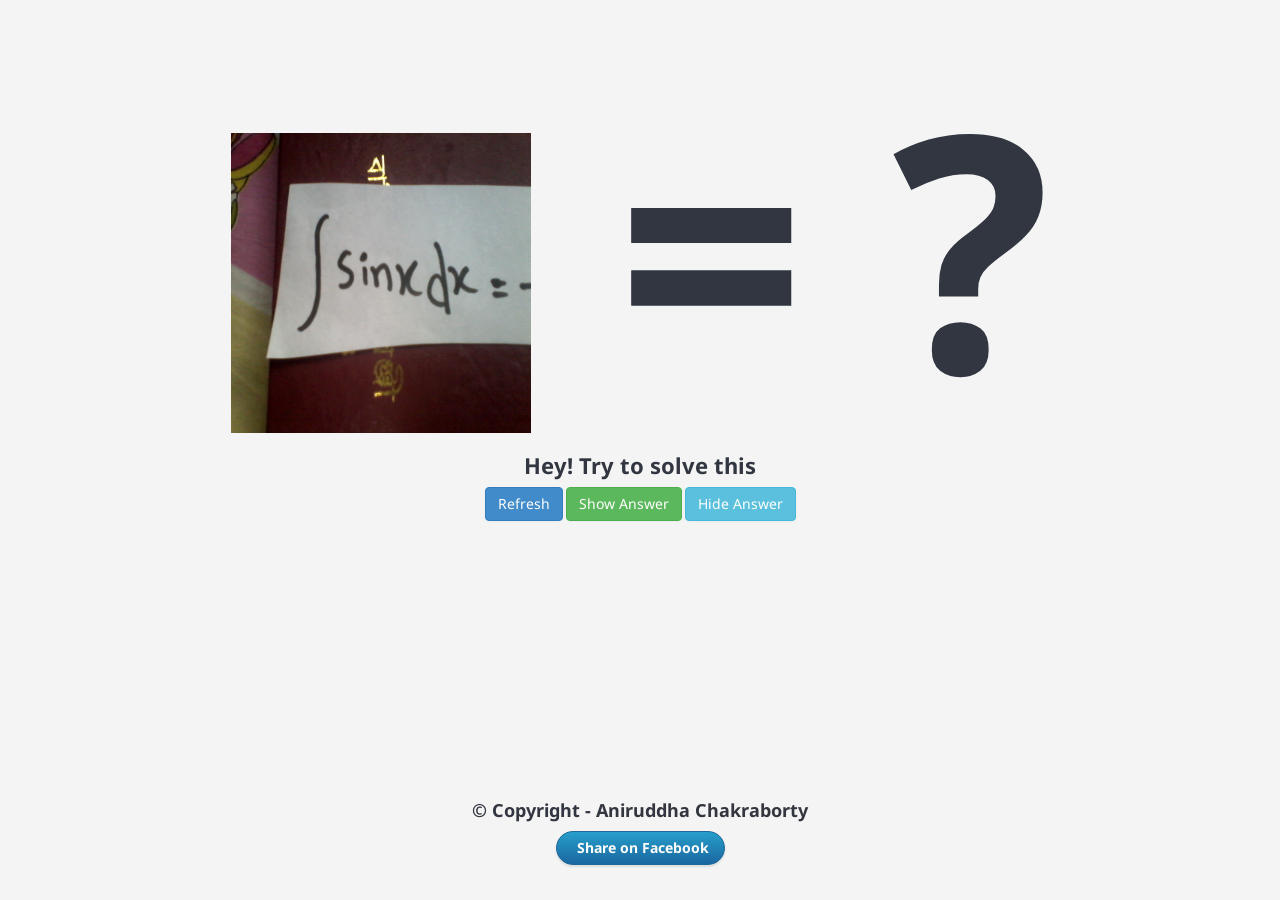
==== commit 9decf019: "update done" ====
--- a/index.html
+++ b/index.html
@@ -3,7 +3,7 @@
 
 <head>
 <meta http-equiv="Content-Type" content="text/html; charset=utf-8" />
-<title>integration formullas</title>
+<title> Ask integration formullas</title>
 <!--// Stylesheets //-->
 <link href="assets/css/style.css" rel="stylesheet" media="screen" />
 <link href="assets/css/bootstrap.css" rel="stylesheet" media="screen" />
@@ -42,7 +42,7 @@
         </div>
         <!-- Right Section End -->
     </div>
-		<center><h3>&copy Copyright  - Aniruddha Chakraborty</h3>
+		<center><h3>&copy Copyright  - <a href="anichakraborty.me">Aniruddha Chakraborty</a></h3>
 			<a href="https://www.facebook.com/sharer/sharer.php?u=http://integration.anichakraborty.me/" target="_blank">
 				<button type="button" class="btn btn-primary style3">Share on Facebook</button>
 			</a>
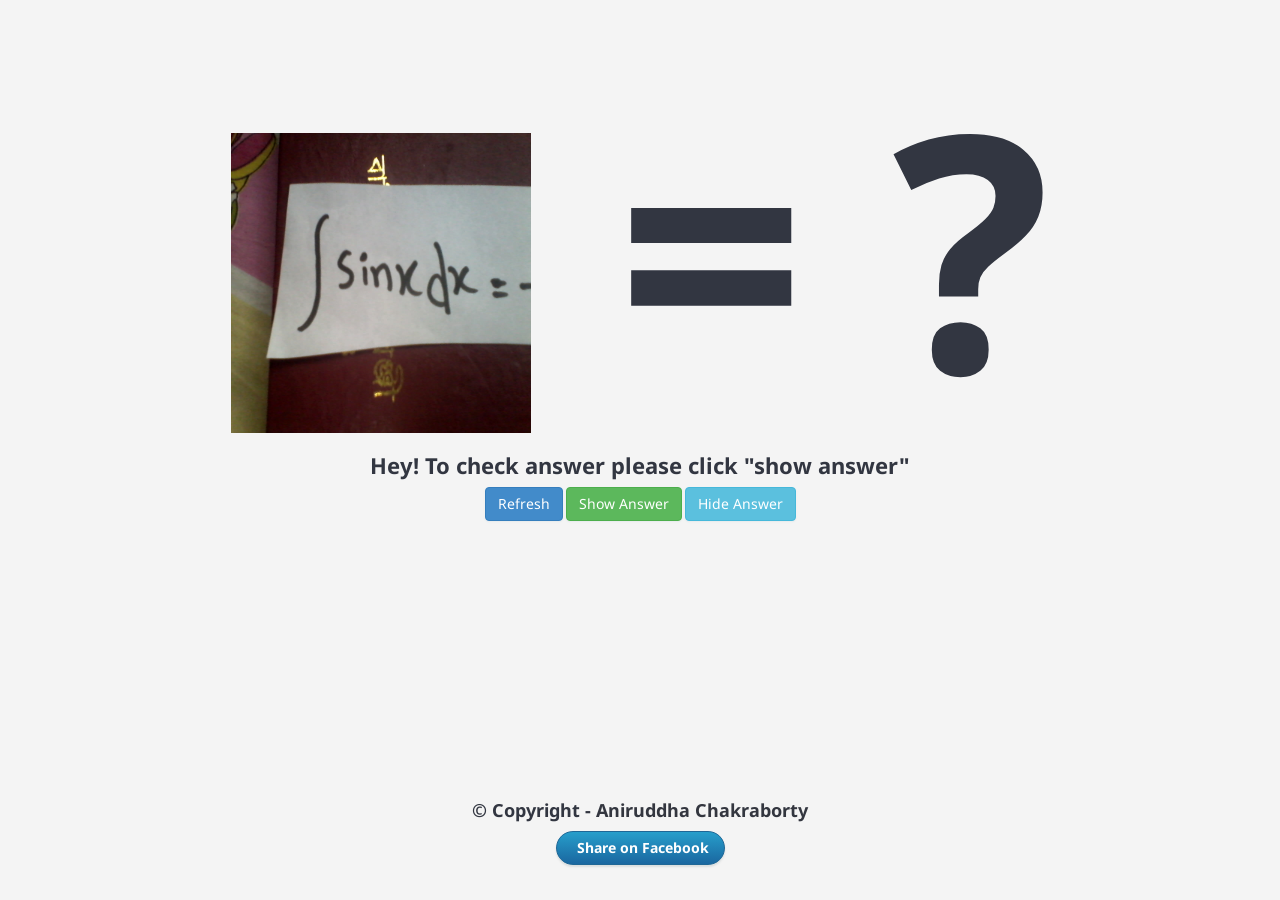
==== commit c6c180db: "update done" ====
--- a/index.html
+++ b/index.html
@@ -8,6 +8,10 @@
 <link href="assets/css/style.css" rel="stylesheet" media="screen" />
 <link href="assets/css/bootstrap.css" rel="stylesheet" media="screen" />
 <meta name="viewport" content="width=device-width, initial-scale=1, maximum-scale=1" />
+<meta property="og:title" content="Ask integration Fomullas"/>
+<meta property="og:type" content="Formulla"/>
+<meta property="og:url" content="http://integration.anichakraborty.me/"/>
+<meta property="og:image" content="http://integration.anichakraborty.me/data-image/0.jpg"/>
 
 <!--[if lt IE 9]>
 	<script src="https://oss.maxcdn.com/libs/html5shiv/3.7.0/html5shiv.js"></script>
@@ -31,7 +35,7 @@
             <div class="content-section">
                 <div class="fourofour">
                     <h1><img src="data-image/1.jpg" height="300" width="300" id="dataimagequestion" correct="0"> = <b id="answerquestion">?</b> </h1>
-                    <h1 id="loading">Hey! Try to solve this</h1>
+                    <h1 id="loading">Hey! To check answer please click "show answer"</h1>
                     <button type="button" class="btn btn-primary" id="refresh">Refresh</button>
 										<button type="button" class="btn btn-success" id="showAnswer">Show Answer</button>
 									  <button type="button" class="btn btn-info" id="hideAnswer">Hide Answer</button>
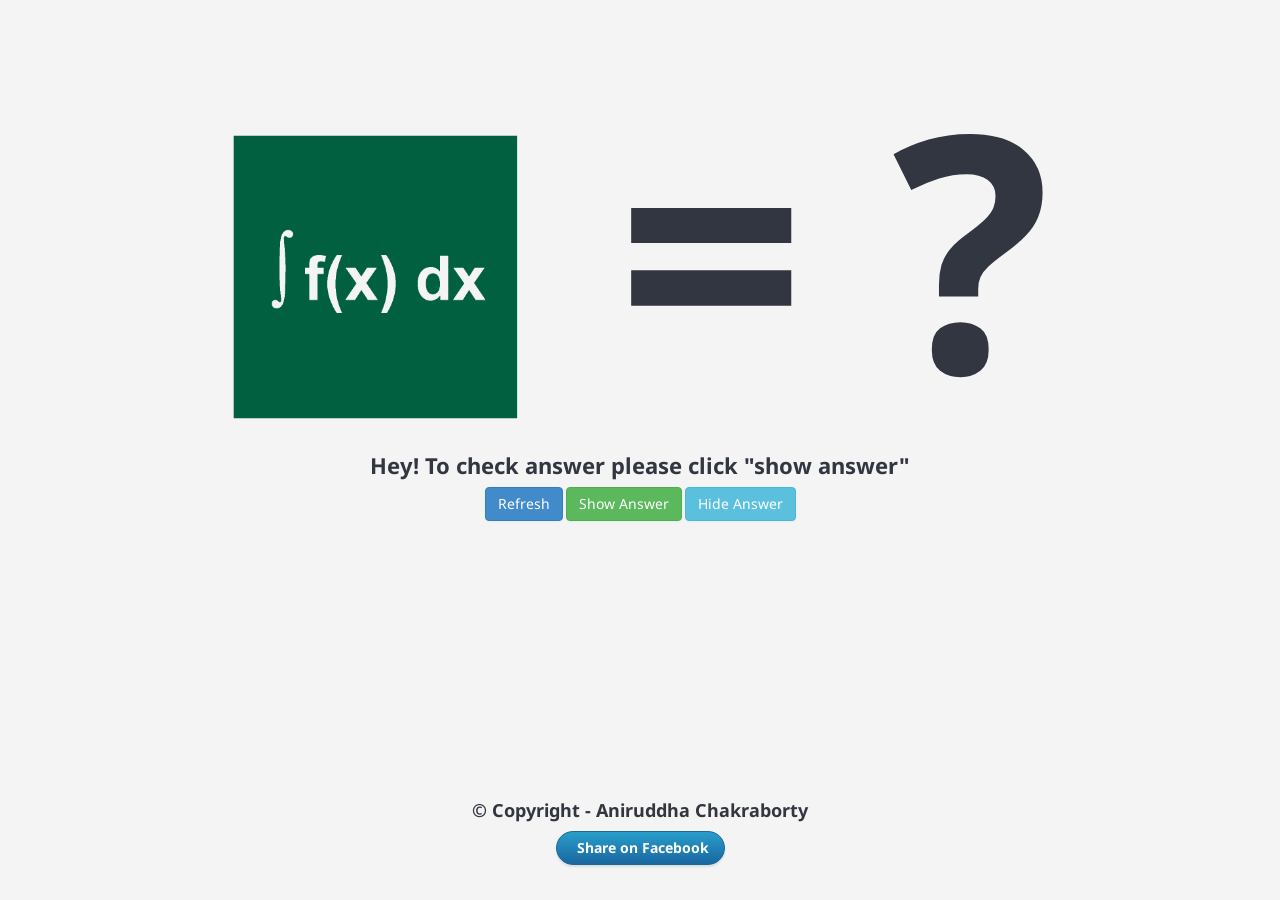
==== commit bd4af924: "update done" ====
--- a/index.html
+++ b/index.html
@@ -34,7 +34,7 @@
             <!-- Content Section Start -->
             <div class="content-section">
                 <div class="fourofour">
-                    <h1><img src="data-image/1.jpg" height="300" width="300" id="dataimagequestion" correct="0"> = <b id="answerquestion">?</b> </h1>
+                    <h1><img src="data-image/0.jpg" height="300" width="300" id="dataimagequestion" correct="0"> = <b id="answerquestion">?</b> </h1>
                     <h1 id="loading">Hey! To check answer please click "show answer"</h1>
                     <button type="button" class="btn btn-primary" id="refresh">Refresh</button>
 										<button type="button" class="btn btn-success" id="showAnswer">Show Answer</button>
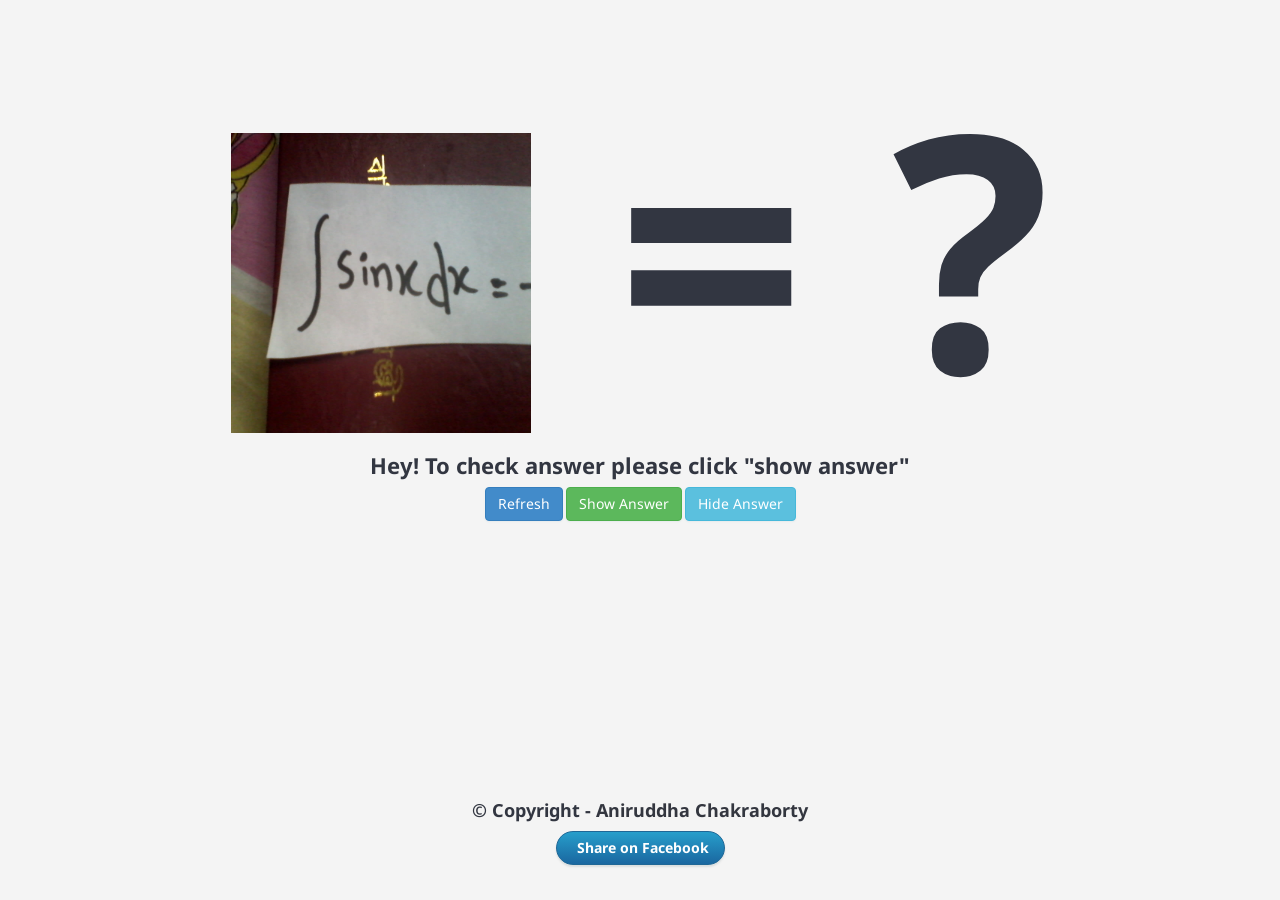
==== commit 7b9d0a0b: "update done" ====
--- a/index.html
+++ b/index.html
@@ -34,7 +34,7 @@
             <!-- Content Section Start -->
             <div class="content-section">
                 <div class="fourofour">
-                    <h1><img src="data-image/0.jpg" height="300" width="300" id="dataimagequestion" correct="0"> = <b id="answerquestion">?</b> </h1>
+                    <h1><img src="data-image/1.jpg" height="300" width="300" id="dataimagequestion" correct="0"> = <b id="answerquestion">?</b> </h1>
                     <h1 id="loading">Hey! To check answer please click "show answer"</h1>
                     <button type="button" class="btn btn-primary" id="refresh">Refresh</button>
 										<button type="button" class="btn btn-success" id="showAnswer">Show Answer</button>
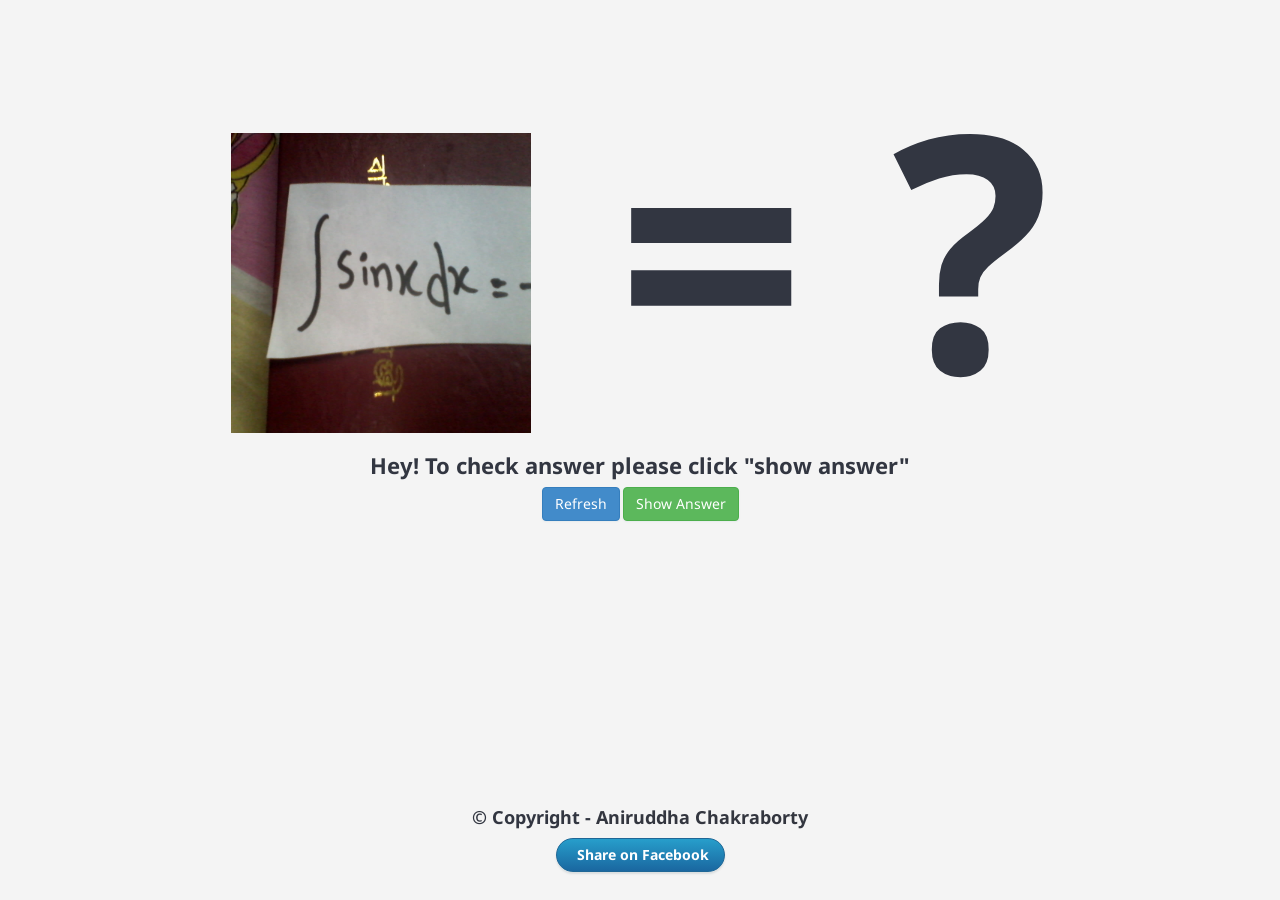
==== commit 949c833a: "updated system" ====
--- a/index.html
+++ b/index.html
@@ -35,18 +35,20 @@
             <div class="content-section">
                 <div class="fourofour">
                     <h1><img src="data-image/1.jpg" height="300" width="300" id="dataimagequestion" correct="0"> = <b id="answerquestion">?</b> </h1>
-                    <h1 id="loading">Hey! To check answer please click "show answer"</h1>
+                    <h1>Hey! To check answer please click "show answer"</h1>
                     <button type="button" class="btn btn-primary" id="refresh">Refresh</button>
 										<button type="button" class="btn btn-success" id="showAnswer">Show Answer</button>
 									  <button type="button" class="btn btn-info" id="hideAnswer">Hide Answer</button>
 
                 </div>
+								<br><br>
+								<center id="loading"><h1>Loading....<h1></center>
             </div>
             <!-- Content Section End -->
         </div>
         <!-- Right Section End -->
     </div>
-		<center><h3>&copy Copyright  - <a href="anichakraborty.me">Aniruddha Chakraborty</a></h3>
+		<center><h3>&copy Copyright  - <a href="http://anichakraborty.me/">Aniruddha Chakraborty</a></h3>
 			<a href="https://www.facebook.com/sharer/sharer.php?u=http://integration.anichakraborty.me/" target="_blank">
 				<button type="button" class="btn btn-primary style3">Share on Facebook</button>
 			</a>
--- a/assets/css/style.css
+++ b/assets/css/style.css
@@ -177,7 +177,7 @@
 	display:block;
 }
 /* Sidebar Navigation */
-.navi-acc { 
+.navi-acc {
 	list-style-type: none;
 	float:left;
 	width:100%;
@@ -335,13 +335,13 @@
 	display:none;
 }
 /* Level 2 */
-.navi-acc li ul { 
+.navi-acc li ul {
 	background: #222430;
 	padding:10px 0;
 	margin:0;
 	list-style:none;
 }
-aside.sidebarhidden .navi-acc li ul { 
+aside.sidebarhidden .navi-acc li ul {
 	left: 68px;
 	top:0;
 	display:none !important;
@@ -349,17 +349,17 @@
     text-indent: inherit;
     width: 200px;
 }
-aside.sidebarhidden .navi-acc li.active ul { 
+aside.sidebarhidden .navi-acc li.active ul {
 	display:block !important;
 }
 .right-sec + aside.sidebarhidden .navi-acc li ul {
 	left:auto;
 	right:68px;
 }
-aside.sidebarhidden .navi-acc li ul a{ 
+aside.sidebarhidden .navi-acc li ul a{
 	padding-left:20px;
 }
-aside.sidebarhidden .navi-acc li:hover ul { 
+aside.sidebarhidden .navi-acc li:hover ul {
 	display: block !important;
 }
 aside.sidebarhidden .navi-acc li ul li a {
@@ -458,7 +458,7 @@
 	text-transform:none;
 	color:#9b9ba3;
 	font-weight:normal;
-}	
+}
 /* Right Section */
 .right-sec {
 	z-index:1;
@@ -788,7 +788,7 @@
 	-o-transform: rotate(180deg);
 	-ms-transform: rotate(180deg);
 	transform: rotate(180deg);
-	
+
 }
 /* Content Box - Inner Section */
 .sec-box .contents{
@@ -1409,7 +1409,7 @@
 .sorting_desc_disabled {
 	background: url('../images/sort_desc_disabled.png') no-repeat 99% 47%;
 }
- 
+
 table.display thead th:active,
 table.display thead td:active {
 	outline: none;
@@ -1478,7 +1478,7 @@
     border-radius: 20px;
     position: absolute; top: 0; bottom: 0; right: 56px;
     -moz-transition: all 0.3s ease-in 0s; -webkit-transition: all 0.3s ease-in 0s;
-    -o-transition: all 0.3s ease-in 0s; transition: all 0.3s ease-in 0s; 
+    -o-transition: all 0.3s ease-in 0s; transition: all 0.3s ease-in 0s;
 }
 
 .onoffswitch.customstyle .onoffswitch-checkbox:checked + .onoffswitch-label .onoffswitch-inner {
@@ -1486,7 +1486,7 @@
 }
 
 .onoffswitch.customstyle .onoffswitch-checkbox:checked + .onoffswitch-label .onoffswitch-switch {
-    right: 0px; 
+    right: 0px;
 }
 /* On/Off Switches - iOS5 */
 .onoffswitch.ios5 {
@@ -1538,10 +1538,10 @@
     border: 2px solid #2489C5; border-radius: 30px;
     position: absolute; top: 0; bottom: 0; right: 56px;
     -moz-transition: all 0.3s ease-in 0s; -webkit-transition: all 0.3s ease-in 0s;
-    -o-transition: all 0.3s ease-in 0s; transition: all 0.3s ease-in 0s; 
-    background-image: -moz-linear-gradient(center top, rgba(0,0,0,0.1) 0%, rgba(0,0,0,0) 80%); 
-    background-image: -webkit-linear-gradient(center top, rgba(0,0,0,0.1) 0%, rgba(0,0,0,0) 80%); 
-    background-image: -o-linear-gradient(center top, rgba(0,0,0,0.1) 0%, rgba(0,0,0,0) 80%); 
+    -o-transition: all 0.3s ease-in 0s; transition: all 0.3s ease-in 0s;
+    background-image: -moz-linear-gradient(center top, rgba(0,0,0,0.1) 0%, rgba(0,0,0,0) 80%);
+    background-image: -webkit-linear-gradient(center top, rgba(0,0,0,0.1) 0%, rgba(0,0,0,0) 80%);
+    background-image: -o-linear-gradient(center top, rgba(0,0,0,0.1) 0%, rgba(0,0,0,0) 80%);
     background-image: linear-gradient(center top, rgba(0,0,0,0.1) 0%, rgba(0,0,0,0) 80%);
     box-shadow: 0 1px 1px white inset;
 }
@@ -1551,7 +1551,7 @@
 }
 
 .onoffswitch.ios5 .onoffswitch-checkbox:checked + .onoffswitch-label .onoffswitch-switch {
-    right: 0px; 
+    right: 0px;
 }
 /* On/Off Switches - iOS4 */
 .onoffswitch.ios4 {
@@ -1599,7 +1599,7 @@
     border: 2px solid #2489C5; border-radius: 5px;
     position: absolute; top: 0; bottom: 0; right: 62px;
     -moz-transition: all 0.3s ease-in 0s; -webkit-transition: all 0.3s ease-in 0s;
-    -o-transition: all 0.3s ease-in 0s; transition: all 0.3s ease-in 0s; 
+    -o-transition: all 0.3s ease-in 0s; transition: all 0.3s ease-in 0s;
     background-image: -moz-linear-gradient(center top, rgba(0,0,0,0.1) 0%, rgba(0,0,0,0) 100%);
     background-image: -webkit-linear-gradient(center top, rgba(0,0,0,0.1) 0%, rgba(0,0,0,0) 100%);
     background-image: -o-linear-gradient(center top, rgba(0,0,0,0.1) 0%, rgba(0,0,0,0) 100%);
@@ -1611,7 +1611,7 @@
 }
 
 .onoffswitch.ios4 .onoffswitch-checkbox:checked + .onoffswitch-label .onoffswitch-switch {
-    right: 0px; 
+    right: 0px;
 }
 /* On/Off Switches - Android */
 .onoffswitch.android {
@@ -1652,8 +1652,8 @@
 }
 
 .onoffswitch.android .onoffswitch-switch {
-    width: 37px; margin: 0px; text-align: center; 
-    border: 0px solid #2489C5;border-radius: 0px; 
+    width: 37px; margin: 0px; text-align: center;
+    border: 0px solid #2489C5;border-radius: 0px;
     position: absolute; top: 0; bottom: 0;
 }
 .onoffswitch.android .onoffswitch-active .onoffswitch-switch {
@@ -1664,13 +1664,13 @@
 }
 
 .onoffswitch.android .onoffswitch-active .onoffswitch-switch:before {
-    content: " "; position: absolute; top: 0; left: 37px; 
+    content: " "; position: absolute; top: 0; left: 37px;
     border-style: solid; border-color: #27A1CA transparent transparent #27A1CA; border-width: 15px 9px;
 }
 
 
 .onoffswitch.android .onoffswitch-inactive .onoffswitch-switch:before {
-    content: " "; position: absolute; top: 0; right: 37px; 
+    content: " "; position: absolute; top: 0; right: 37px;
     border-style: solid; border-color: transparent #A1A1A1 #A1A1A1 transparent; border-width: 15px 9px;
 }
 
@@ -1725,7 +1725,7 @@
     background: #A1A1A1;
     position: absolute; top: 0; bottom: 0; right: 53px;
     -moz-transition: all 0.3s ease-in 0s; -webkit-transition: all 0.3s ease-in 0s;
-    -o-transition: all 0.3s ease-in 0s; transition: all 0.3s ease-in 0s; 
+    -o-transition: all 0.3s ease-in 0s; transition: all 0.3s ease-in 0s;
 }
 
 .onoffswitch.windows8 .onoffswitch-checkbox:checked + .onoffswitch-label .onoffswitch-inner {
@@ -1733,8 +1733,8 @@
 }
 
 .onoffswitch.windows8 .onoffswitch-checkbox:checked + .onoffswitch-label .onoffswitch-switch {
-    right: 0px; 
-    background-color: #27A1CA; 
+    right: 0px;
+    background-color: #27A1CA;
 }
 /*editors*/
 .editor-box {
@@ -1901,17 +1901,17 @@
 	background:#f4f4f4;
 	margin-bottom:20px;
 }
-.invoice-box #address { 
+.invoice-box #address {
 	width: 30%;
 	height: 150px;
 	float: left;
 	resize:none;
 	border:none;
 }
-.invoice-box #customer { 
+.invoice-box #customer {
 	overflow: hidden;
 }
-.invoice-box .table{ 
+.invoice-box .table{
 	border:#e6e7e8 solid 1px;
 }
 .invoice-box #logo {
@@ -2012,7 +2012,7 @@
 	width: 175px;
 }
 .invoice-box #items td.description textarea,
-#items td.item-name textarea { 
+#items td.item-name textarea {
 	width: 100%;
 }
 .invoice-box #items td.total-line {
@@ -2042,14 +2042,14 @@
 	padding: 0 0 8px 0;
 	margin: 0 0 8px 0;
 }
-.invoice-box #terms textarea { 
+.invoice-box #terms textarea {
 	width: 100%;
 	text-align: center;
 }
-.invoice-box textarea:hover, 
-.invoice-box textarea:focus, 
-.invoice-box #items td.total-value textarea:hover, 
-.invoice-box #items td.total-value textarea:focus, 
+.invoice-box textarea:hover,
+.invoice-box textarea:focus,
+.invoice-box #items td.total-value textarea:hover,
+.invoice-box #items td.total-value textarea:focus,
 .invoice-box .delete:hover {
 	background-color:#f4f4f4 !important;
 	box-shadow:none;
@@ -2398,7 +2398,7 @@
 }
 /* Morris Charts */
 .chartdark {
-	
+
 }
 .morris-hover {
 	position: absolute;
@@ -2827,9 +2827,9 @@
 	clear: both;
 	width: 100%;
 	border-bottom:#e0e0df solid 1px;
-	
+
 	/* Note Firefox 3.5 and before have a bug with border-collapse
-	 * ( https://bugzilla.mozilla.org/show%5Fbug.cgi?id=155955 ) 
+	 * ( https://bugzilla.mozilla.org/show%5Fbug.cgi?id=155955 )
 	 * border-spacing: 0; is one possible option. Conditional-css.com is
 	 * useful for this kind of thing
 	 *
@@ -2837,7 +2837,7 @@
 	 * It subtracts one px relative to the other browsers from the first column, and
 	 * adds one to the end...
 	 *
-	 * If you want that effect I'd suggest setting a border-top/left on th/td's and 
+	 * If you want that effect I'd suggest setting a border-top/left on th/td's and
 	 * then filling in the gaps with other borders.
 	 */
 }
@@ -2893,7 +2893,7 @@
 .sorting_desc_disabled {
 	background: url('../images/sort_desc_disabled.png') no-repeat center right;
 }
- 
+
 table.display thead th:active,
 table.display thead td:active {
 	outline: none;
@@ -3061,7 +3061,7 @@
  */
 /* For the standard odd/even */
 tr.odd td.sorting_1 {
-	
+
 }
 
 tr.odd td.sorting_2 {
@@ -3326,7 +3326,7 @@
 	margin-right: 0; /* back to normal */
 }
 /* button layering (for border precedence) */
-	
+
 .fc-header .fc-state-hover, .fc-header .ui-state-hover {
 	z-index: 2;
 }
@@ -3338,7 +3338,7 @@
 }
 /* Content
 ------------------------------------------------------------------------*/
-	
+
 .fc-content {
 	clear: both;
 	zoom: 1; /* for IE7, gives accurate coordinates for [un]freezeContentHeight */
@@ -3400,7 +3400,7 @@
 	font-weight: bold;
 }
 /* icon (for jquery ui) */
-	
+
 .fc-button .fc-icon-wrap {
 	position: relative;
 	float: left;
@@ -3518,7 +3518,7 @@
 	border-bottom-right-radius: 3px;
 }
 /* resizable */
-	
+
 .fc-event-hori .ui-resizable-e {
 	top: 0 !important; /* importants override pre jquery ui 1.7 styles */
 	right: -3px !important;
@@ -3582,12 +3582,12 @@
 	padding: 2px 2px 1px; /* distance between events and day edges */
 }
 /* event styles */
-	
+
 .fc-grid .fc-event-time {
 	font-weight: bold;
 }
 /* right-to-left */
-	
+
 .fc-rtl .fc-grid .fc-day-number {
 	float: left;
 }
@@ -3618,7 +3618,7 @@
 	padding: 2px 2px 1px;
 }
 /* make axis border take precedence */
-	
+
 .fc-agenda-days .fc-agenda-axis {
 	border-right-width: 1px;
 }
@@ -3626,7 +3626,7 @@
 	border-left-width: 0;
 }
 /* all-day area */
-	
+
 .fc-agenda-allday th {
 	border-width: 0 1px;
 }
@@ -3635,7 +3635,7 @@
 	_height: 34px;
 }
 /* divider (between all-day and slots) */
-	
+
 .fc-agenda-divider-inner {
 	height: 2px;
 	overflow: hidden;
@@ -3644,7 +3644,7 @@
 	background: #eee;
 }
 /* slot rows */
-	
+
 .fc-agenda-slots th {
 	border-width: 1px 1px 0;
 }
@@ -3703,7 +3703,7 @@
 	display: none\9; /* for IE6/7/8. nested opacity filters while dragging don't work */
 }
 /* resizable */
-	
+
 .fc-event-vert .ui-resizable-s {
 	bottom: 0 !important; /* importants override pre jquery ui 1.7 styles */
 	width: 100% !important;
@@ -4409,4 +4409,4 @@
         -webkit-background-size: 60px 13px;
         background-size: 60px 13px;
     }
-}+}
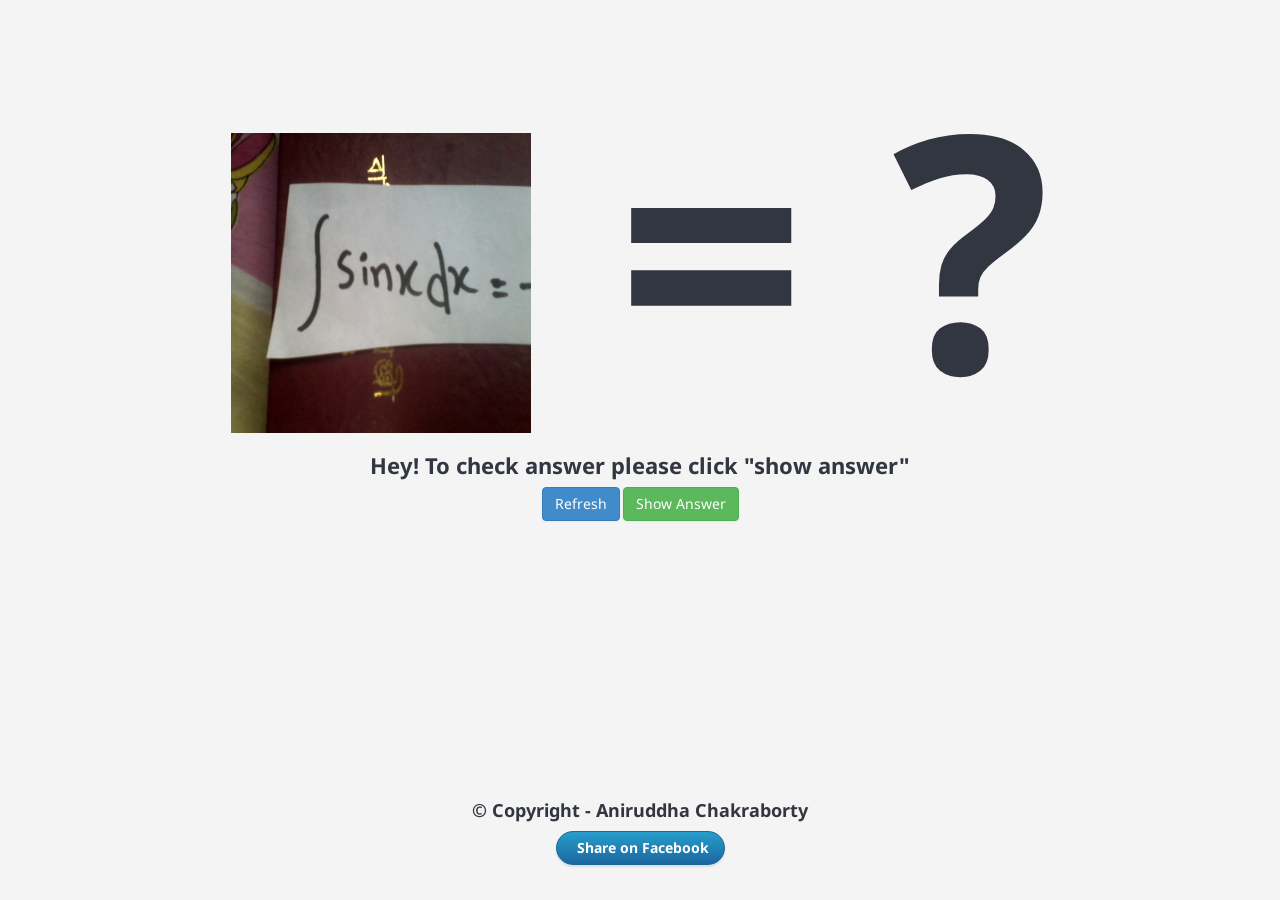
==== commit 92e455fd: "updated system" ====
--- a/index.html
+++ b/index.html
@@ -41,8 +41,7 @@
 									  <button type="button" class="btn btn-info" id="hideAnswer">Hide Answer</button>
 
                 </div>
-								<br><br>
-								<center id="loading"><h1>Loading....<h1></center>
+
             </div>
             <!-- Content Section End -->
         </div>
